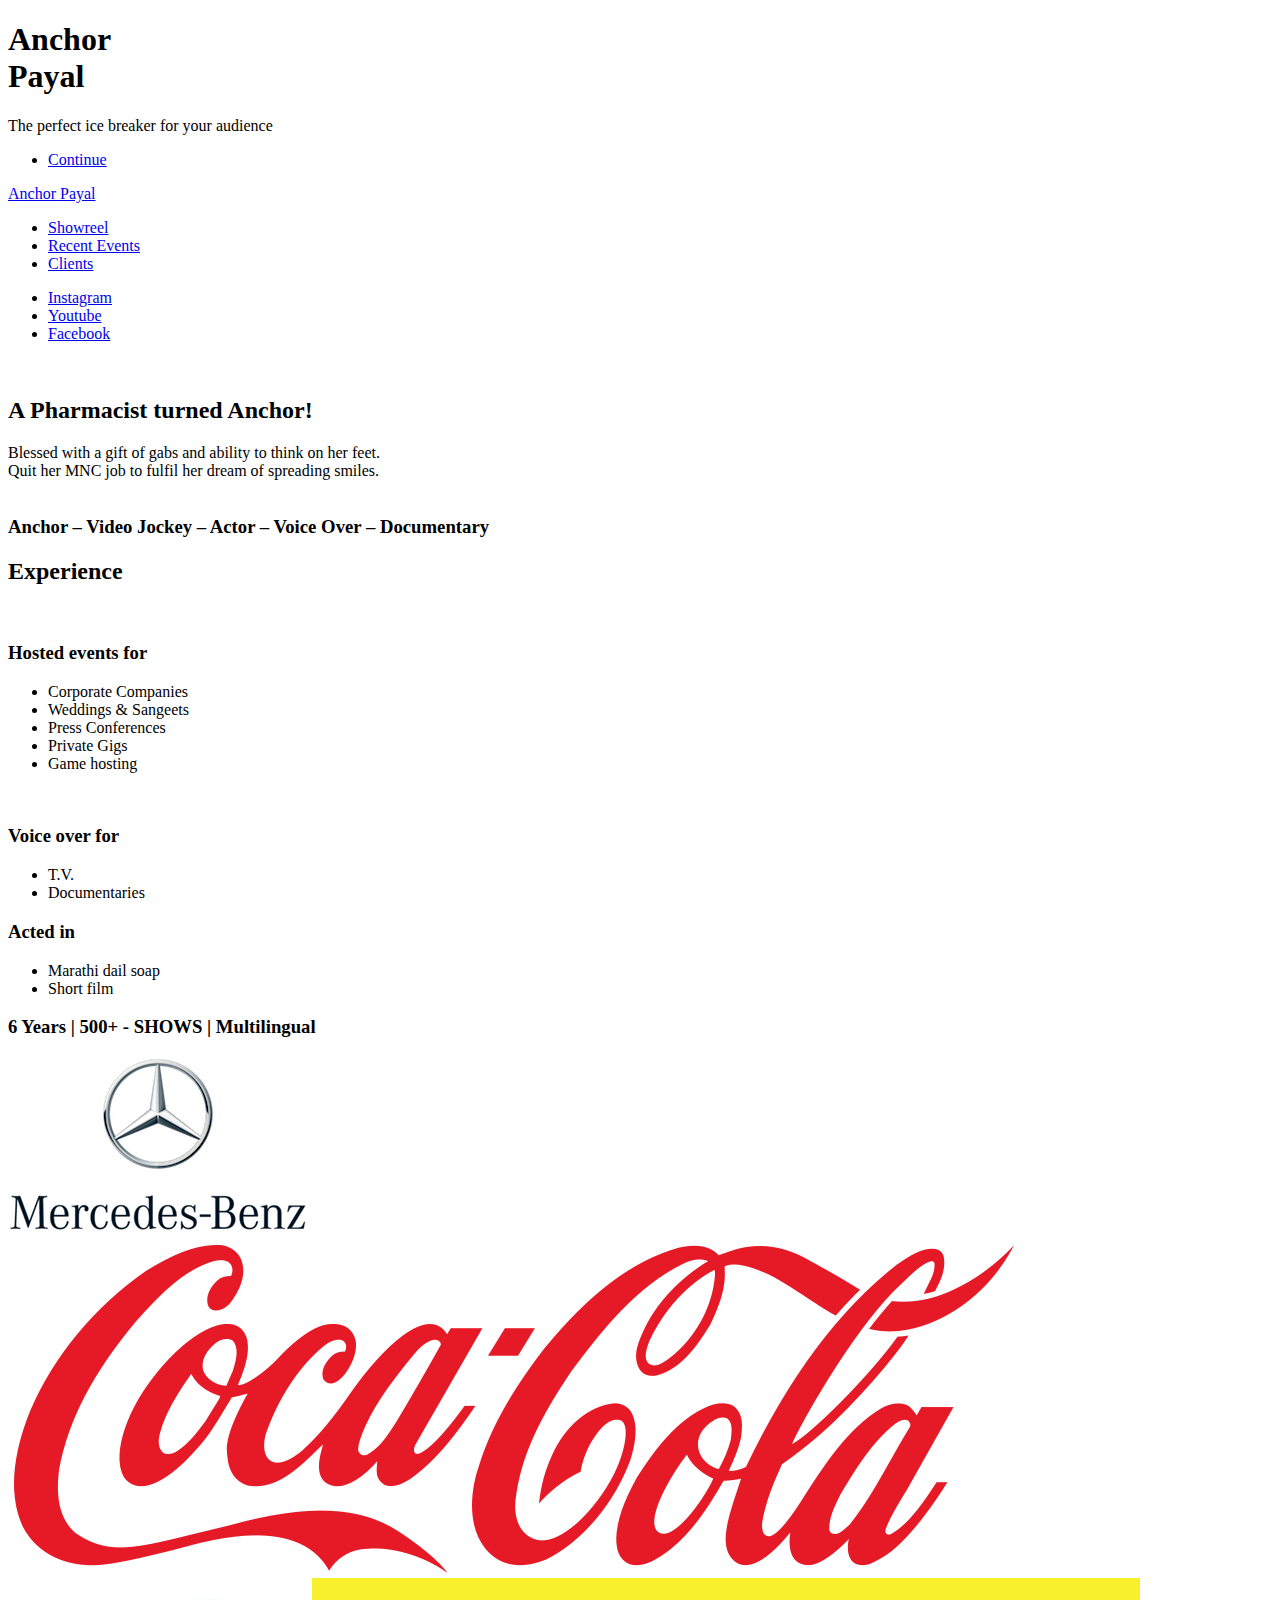
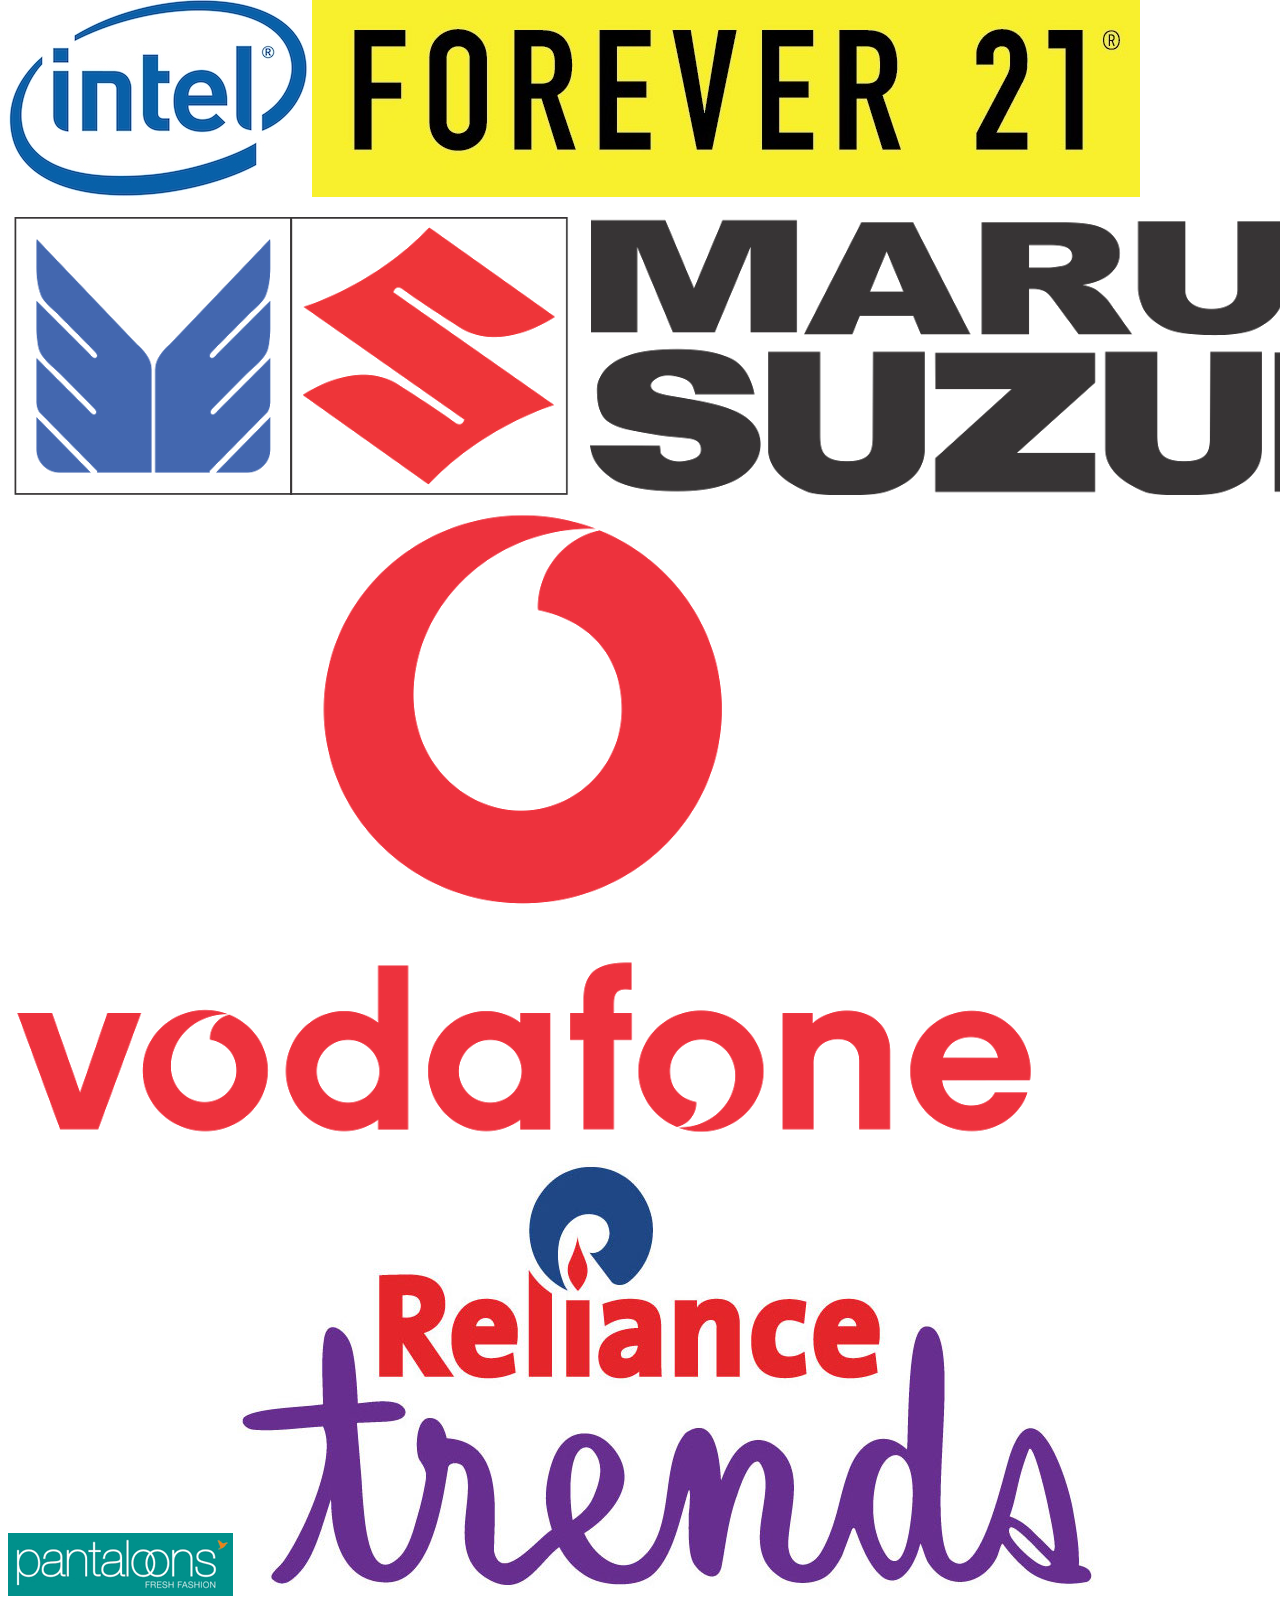
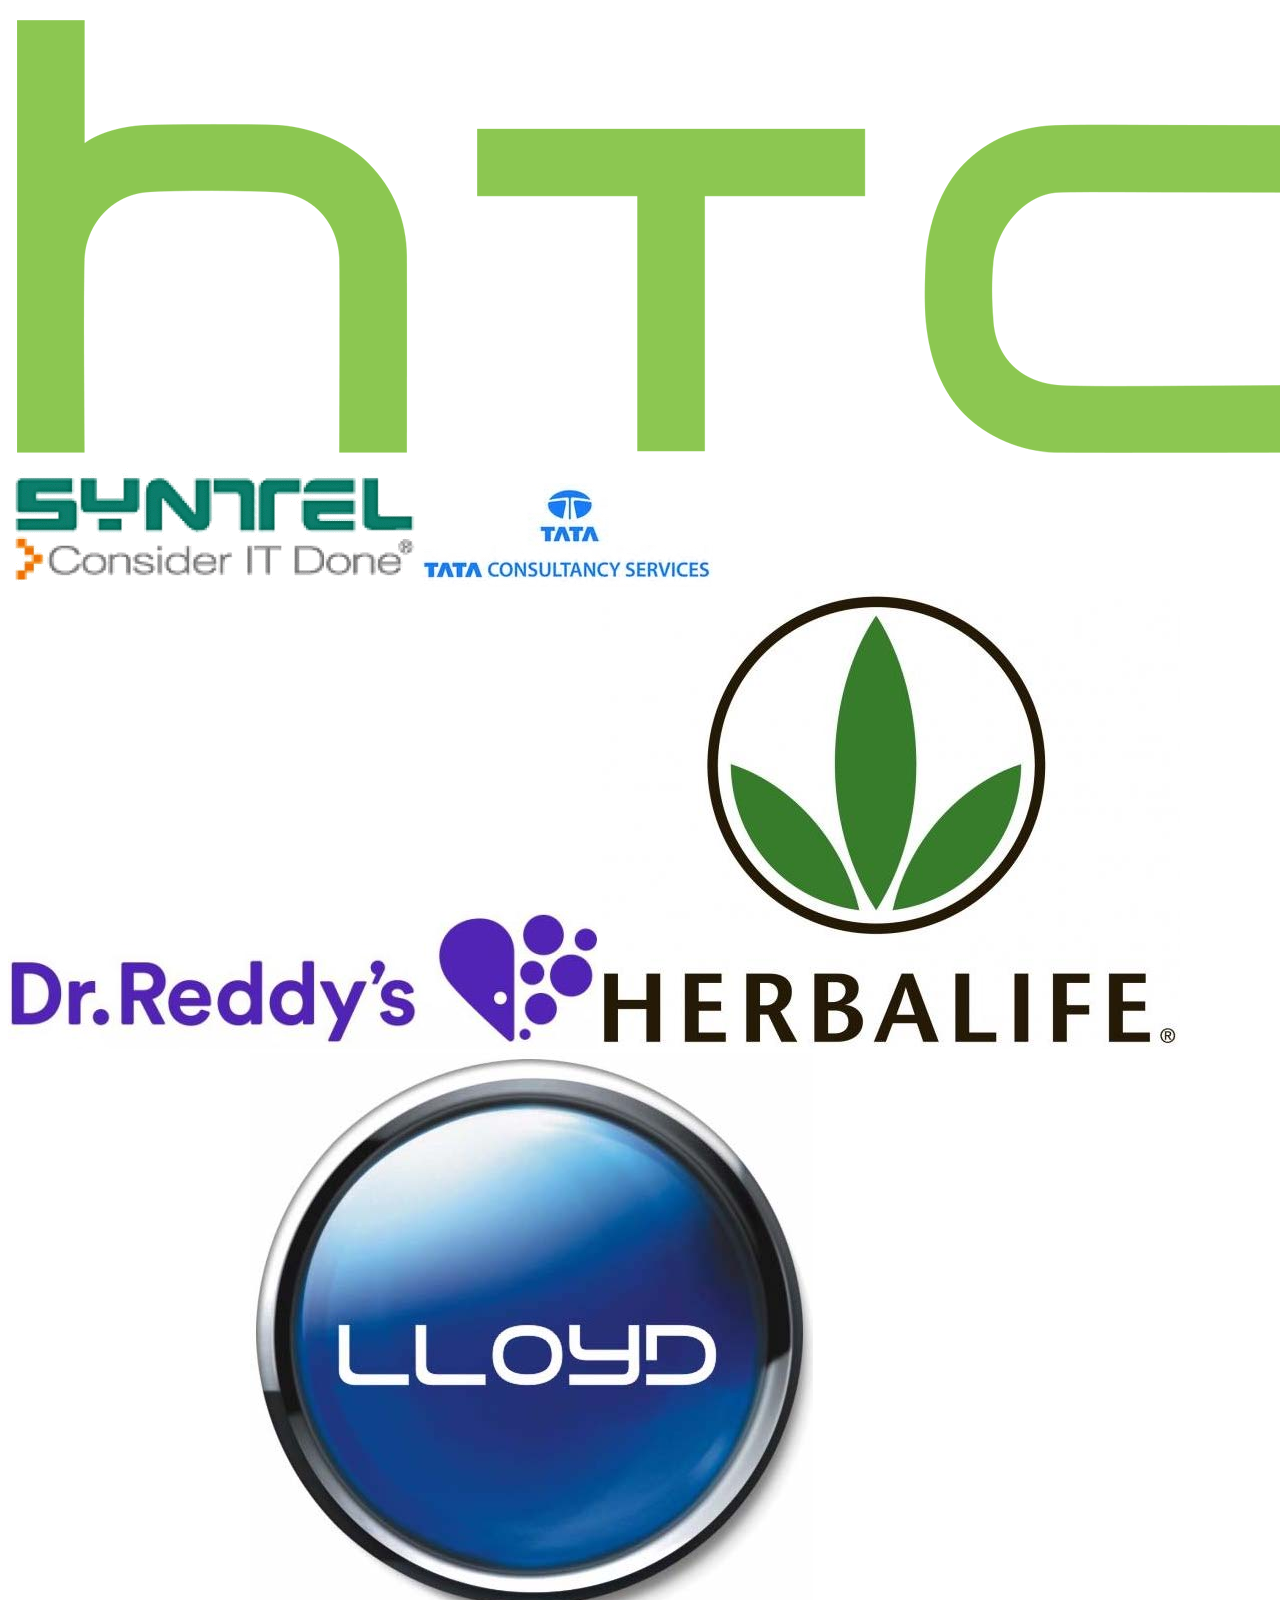
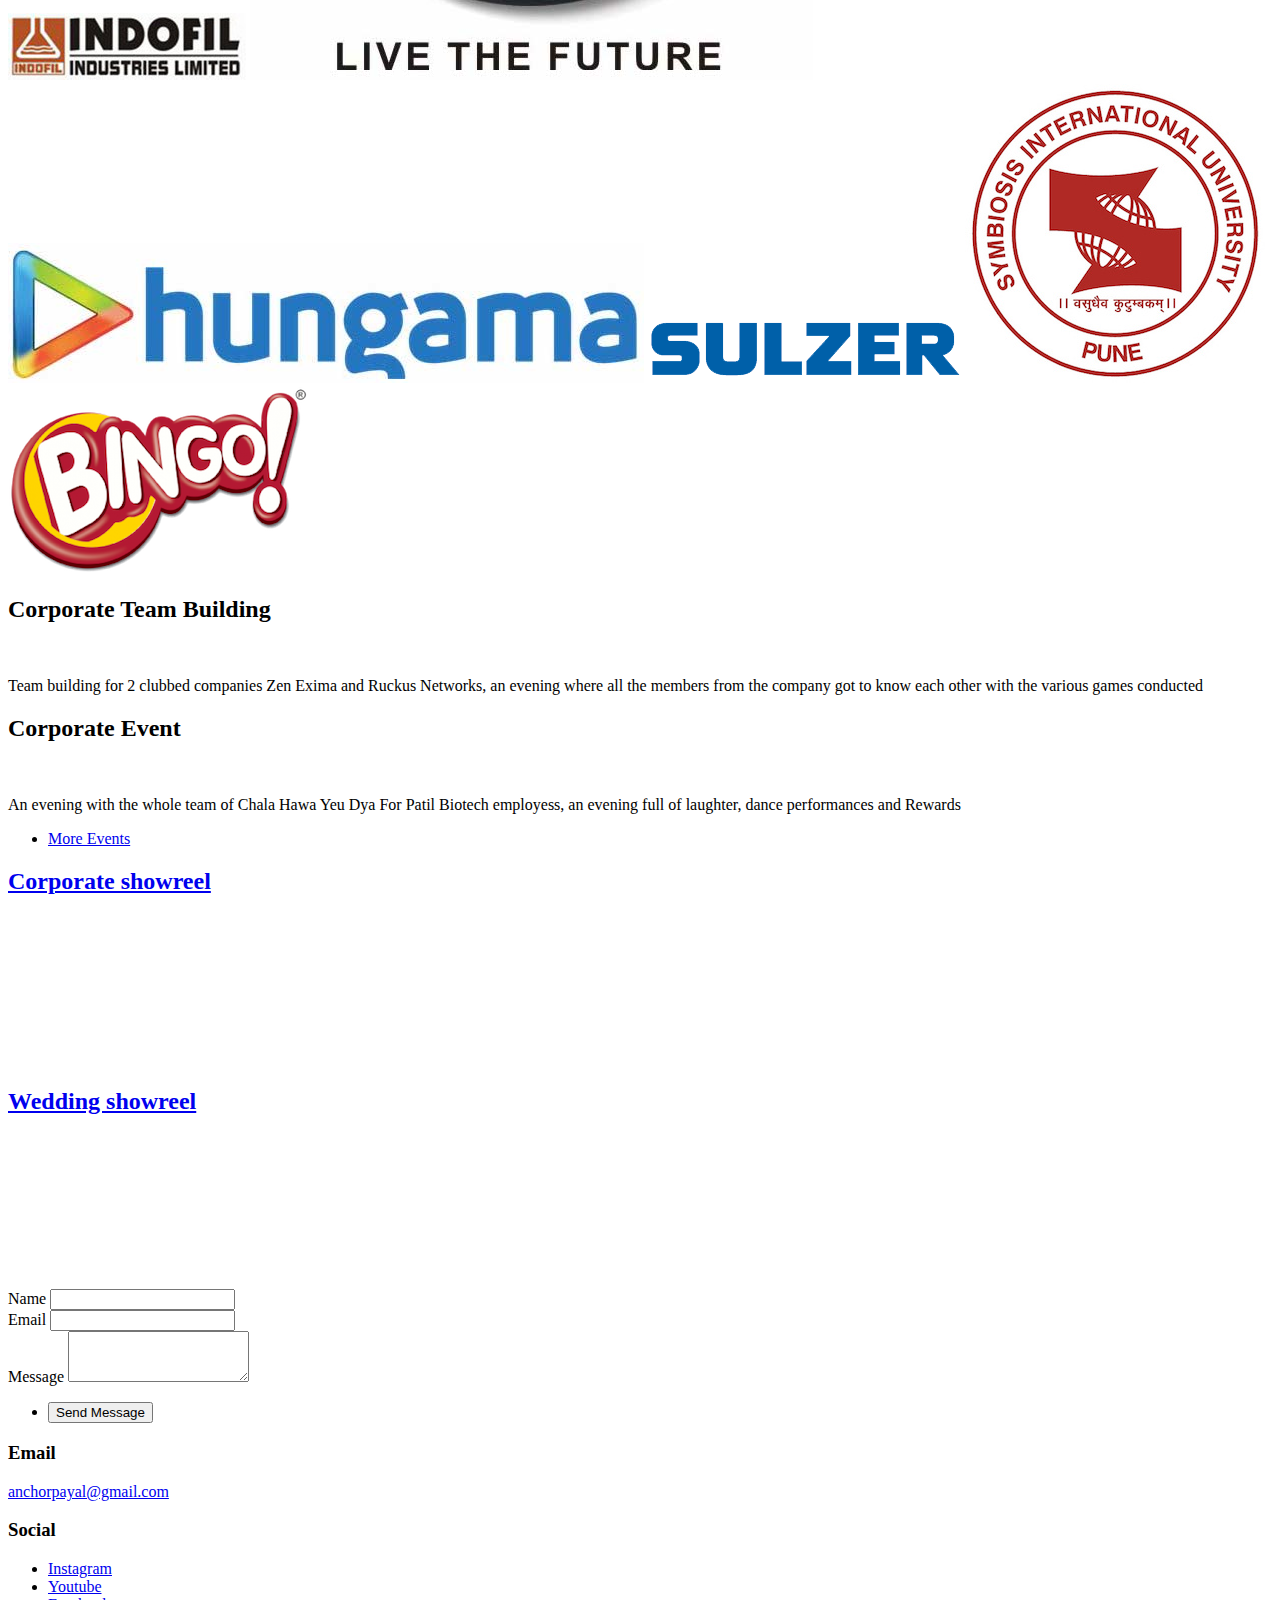
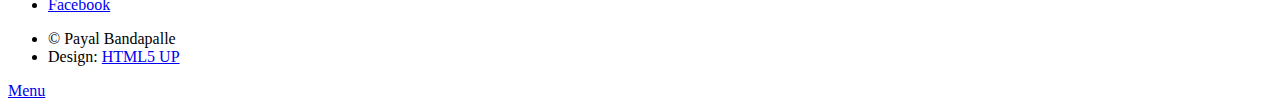
==== index.html @ dfdf03ac "Fix broken image links" ====
<!DOCTYPE HTML>
<!--
	Massively by HTML5 UP
	html5up.net | @ajlkn
	Free for personal and commercial use under the CCA 3.0 license (html5up.net/license)
-->
<html>
	<head>
		<title>Anchor Payal</title>
		<meta charset="utf-8" />
		<meta name="viewport" content="width=device-width, initial-scale=1, user-scalable=no" />
		<link rel="stylesheet" href="https://payalb.s3.amazonaws.com/css/main.css" />
                <link rel="stylesheet" href="https://payalb.s3.amazonaws.com/css/magnific-popup.css">
		<noscript><link rel="stylesheet" href="https://payalb.s3.amazonaws.com/css/noscript.css" /></noscript>
	</head>
	<body class="is-loading">

		<!-- Wrapper -->
			<div id="wrapper" class="fade-in">

				<!-- Intro -->
					<div id="intro">
						<h1>Anchor <br />
						Payal</h1>
						<p>The perfect ice breaker for your audience</p>
						<ul class="actions">
							<li><a href="#header" class="button icon solo fa-arrow-down scrolly">Continue</a></li>
						</ul>
					</div>

				<!-- Header -->
					<header id="header">
						<a href="index.html" class="logo">Anchor Payal</a>
					</header>

				<!-- Nav -->
					<nav id="nav">
						<ul class="links">
                                                  <li><a href="#showreel">Showreel</a></li>
                                                  <li><a href="#events">Recent Events</a></li>
						  <li><a href="#clients">Clients</a></li>
						</ul>
						<ul class="icons">
						  <li><a href="https://instagram.com/bhataktiladki/" class="icon fa-instagram"><span class="label">Instagram</span></a></li>
						  <li><a href="https://www.youtube.com/channel/UC2Pc_j4mm8SIYP-UEMRx0-g/videos" class="icon fa-youtube"><span class="label">Youtube</span></a></li>
						  <li><a href="https://www.facebook.com/bhataktiladki/" class="icon fa-facebook"><span class="label">Facebook</span></a></li>
						</ul>
					</nav>

				<!-- Main -->
					<div id="main">

						<!-- Featured Post -->
							<article class="post featured">
                                                          <a href="#" class="image left pic1"><img data-src="https://payalb.s3.amazonaws.com/pic01.jpg" src="[data-uri]" alt="" /></a>

							  <header class="major">
							    <h2>A Pharmacist turned Anchor!</h2>
                                                            <p>
                                                              Blessed with a gift of gabs and ability to think on her feet.<br/>
                                                              Quit her MNC job to fulfil her dream of spreading smiles.<br/><br/>
                                                            </p>
                                                            <p><h3>Anchor – Video Jockey – Actor – Voice Over – Documentary</h3></p>

							  </header>

							</article>


							<article class="post featured">
						          <header class="major"><p><h2>Experience</h2></p></header>
							  <header class="major">
                                                            <a href="#" class="image left pic2"><img data-src="https://payalb.s3.amazonaws.com/pic02.jpg" src="[data-uri]" alt="" /></a>
                                                            <p>
                                                              <h3>Hosted events for</h3>
                                                              <ul class="divided">
                                                                <li>Corporate Companies</li>
                                                                <li>Weddings & Sangeets</li>
                                                                <li>Press Conferences</li>
                                                                <li>Private Gigs</li>
                                                                <li>Game hosting</li>
                                                              </ul>
                                                            </p>
							  </header>
                                                          <div style="clear:both"></div>

                                                          <header class="major">
                                                            <a href="#" class="image left pic2"><img data-src="https://payalb.s3.amazonaws.com/pic03.jpg" src="[data-uri]" alt="" /></a>
                                                            <p>
                                                              <h3>Voice over for</h3>
                                                              <ul class="divided">
                                                                <li>T.V.</li>
                                                                <li>Documentaries</li>
                                                              </ul>
                                                            </p>

                                                            <p>
                                                              <h3>Acted in</h3>
                                                              <ul class="divided">
                                                                <li>Marathi dail soap</li>
                                                                <li>Short film</li>
                                                            </ul>
                                                            </p>
                                                          </header>
							</article>

							<article class="post featured" id="clients">
							  <header class="major">
							    <p><h3>6 Years | 500+ - SHOWS | Multilingual</h3></p>
                                                            <p class="logo-container">
                                                            <a href="#" class="image logo"><img data-src="images/logos/merc.png" src="[data-uri]" alt="" /></a>
                                                            <a href="#" class="image logo"><img data-src="images/logos/coca-cola.png" src="[data-uri]" alt="" /></a>
                                                            <a href="#" class="image logo"><img data-src="images/logos/intel.jpg" src="[data-uri]" alt="" /></a>
                                                            <a href="#" class="image logo"><img data-src="images/logos/forever_21.jpg" src="[data-uri]" alt="" /></a>
                                                            <a href="#" class="image logo"><img data-src="images/logos/maruti-suzuki.png" src="[data-uri]" alt="" /></a>
                                                            <a href="#" class="image logo"><img data-src="images/logos/vodafone.png" src="[data-uri]" alt="" /></a>
                                                            <a href="#" class="image logo"><img data-src="images/logos/pantaloons.gif" src="[data-uri]" alt="" /></a>
                                                            <a href="#" class="image logo"><img data-src="images/logos/reliance_trends.jpg" src="[data-uri]" alt="" /></a>
                                                            <a href="#" class="image logo"><img data-src="images/logos/htc.png" src="[data-uri]" alt="" /></a>
                                                            <a href="#" class="image logo"><img data-src="images/logos/syntel.gif" src="[data-uri]" alt="" /></a>
                                                            <a href="#" class="image logo"><img data-src="images/logos/tcs.jpg" src="[data-uri]" alt="" /></a>
                                                            <a href="#" class="image logo"><img data-src="images/logos/dr_reddys.jpg" src="[data-uri]" alt="" /></a>
                                                            <a href="#" class="image logo"><img data-src="images/logos/herbalife.jpg" src="[data-uri]" alt="" /></a>
                                                            <a href="#" class="image logo"><img data-src="images/logos/indofil.jpg" src="[data-uri]" alt="" /></a>
                                                            <a href="#" class="image logo"><img data-src="images/logos/llyod.jpg" src="[data-uri]" alt="" /></a>
                                                            <a href="#" class="image logo"><img data-src="images/logos/hungama.jpg" src="[data-uri]" alt="" /></a>
                                                            <a href="#" class="image logo"><img data-src="images/logos/sulzer.png" src="[data-uri]" alt="" /></a>
                                                            <a href="#" class="image logo"><img data-src="images/logos/symbiosis_pune.jpg" src="[data-uri]" alt="" /></a>
                                                            <a href="#" class="image logo"><img data-src="images/logos/bingo.png" src="[data-uri]" alt="" /></a>
                                                            </p>
                                                          </header>
							</article>

                                                        <section class="posts" id="events">
                                                          <article>
							    <header>
							      <h2>Corporate Team Building</h2>
							    </header>
							    <a href="#" id="udaipur" class="image fit"><img src="https://payalb.s3.amazonaws.com/gallery/udaipur/01.jpg" alt=""></a>
							    <p>Team building for 2 clubbed companies Zen Exima and Ruckus Networks, an evening where all the members from the company got to know each other with the various games conducted</p>
							  </article>

                                                          <article>
							    <header>
							      <h2>Corporate Event</h2>
							    </header>
							    <a href="#" id="dy_patil" class="image fit"><img src="https://payalb.s3.amazonaws.com/gallery/dy_patil/01.jpg" alt=""></a>
							    <p>An evening with the whole team of Chala Hawa Yeu Dya For Patil Biotech employess, an evening full of laughter, dance performances and Rewards</p>
							  </article>
                                                        </section>
                                                        <section class="post featured-button" id="gallery">
                                                          <article>
                                                            <ul class="actions">
							      <li><a href="#header" class="button more-events">More Events</a></li>
						            </ul>
                                                          </article>
                                                        </section>
						<!-- Posts -->
							<section class="posts" id="showreel">
								<article>
									<header>
										<h2><a href="#">Corporate showreel</a></h2>
									</header>
                                                                        <iframe width="100%"  height="80%" data-src="https://www.youtube.com/embed/oZdFrwF163Q?rel=0" class="video" frameborder="0" allow="autoplay; encrypted-media" allowfullscreen></iframe>
								</article>
								<article>
									<header>
										<h2><a href="#">Wedding showreel</a></h2>
									</header>
                                                                        <iframe width="100%"  height="80%" data-src="https://www.youtube.com/embed/wHCQioz2fH4?rel=0" frameborder="0" class="video" allow="autoplay; encrypted-media" allowfullscreen></iframe>
								</article>
							</section>

					</div>

				<!-- Footer -->
					<footer id="footer">
						<section>
							<form method="post" action="#">
								<div class="field">
									<label for="name">Name</label>
									<input type="text" name="name" id="name" />
								</div>
								<div class="field">
									<label for="email">Email</label>
									<input type="text" name="email" id="email" />
								</div>
								<div class="field">
									<label for="message">Message</label>
									<textarea name="message" id="message" rows="3"></textarea>
								</div>
								<ul class="actions">
									<li><input type="submit" value="Send Message" /></li>
								</ul>
							</form>
						</section>
						<section class="split contact">
							<section>
								<h3>Email</h3>
								<p><a href="#">anchorpayal@gmail.com</a></p>
							</section>
							<section>
								<h3>Social</h3>
								<ul class="icons alt">
						                  <li><a href="https://instagram.com/bhataktiladki/" class="alt icon fa-instagram"><span class="label">Instagram</span></a></li>
						                  <li><a href="https://www.youtube.com/channel/UC2Pc_j4mm8SIYP-UEMRx0-g/videos" class="alt icon fa-youtube"><span class="label">Youtube</span></a></li>
						                  <li><a href="https://www.facebook.com/bhataktiladki/" class="alt icon fa-facebook"><span class="label">Facebook</span></a></li>


								</ul>
							</section>
						</section>
					</footer>

				<!-- Copyright -->
					<div id="copyright">
					  <ul><li>&copy; Payal Bandapalle</li><li>Design: <a href="https://html5up.net">HTML5 UP</a></li></ul>
					</div>

			</div>

		<!-- Scripts -->
			<script src="assets/js/final.js"></script>

	</body>
</html>
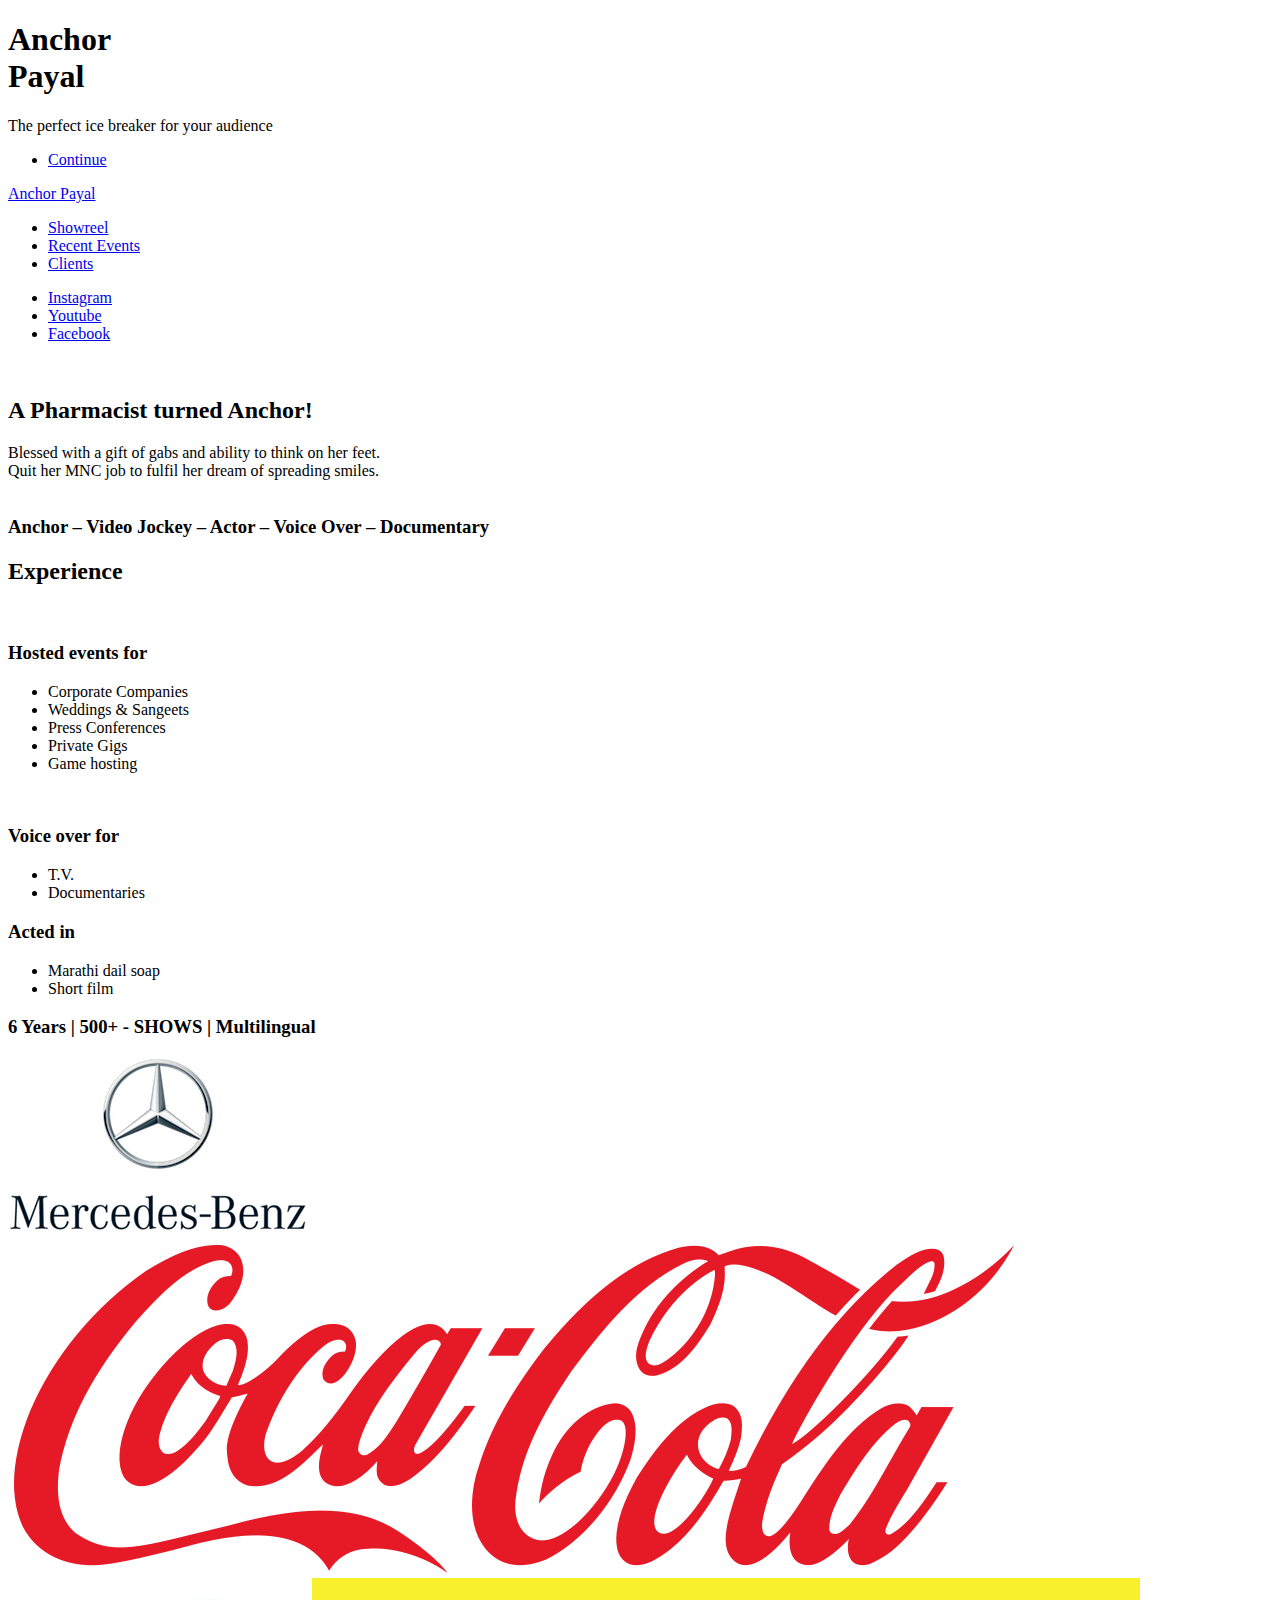
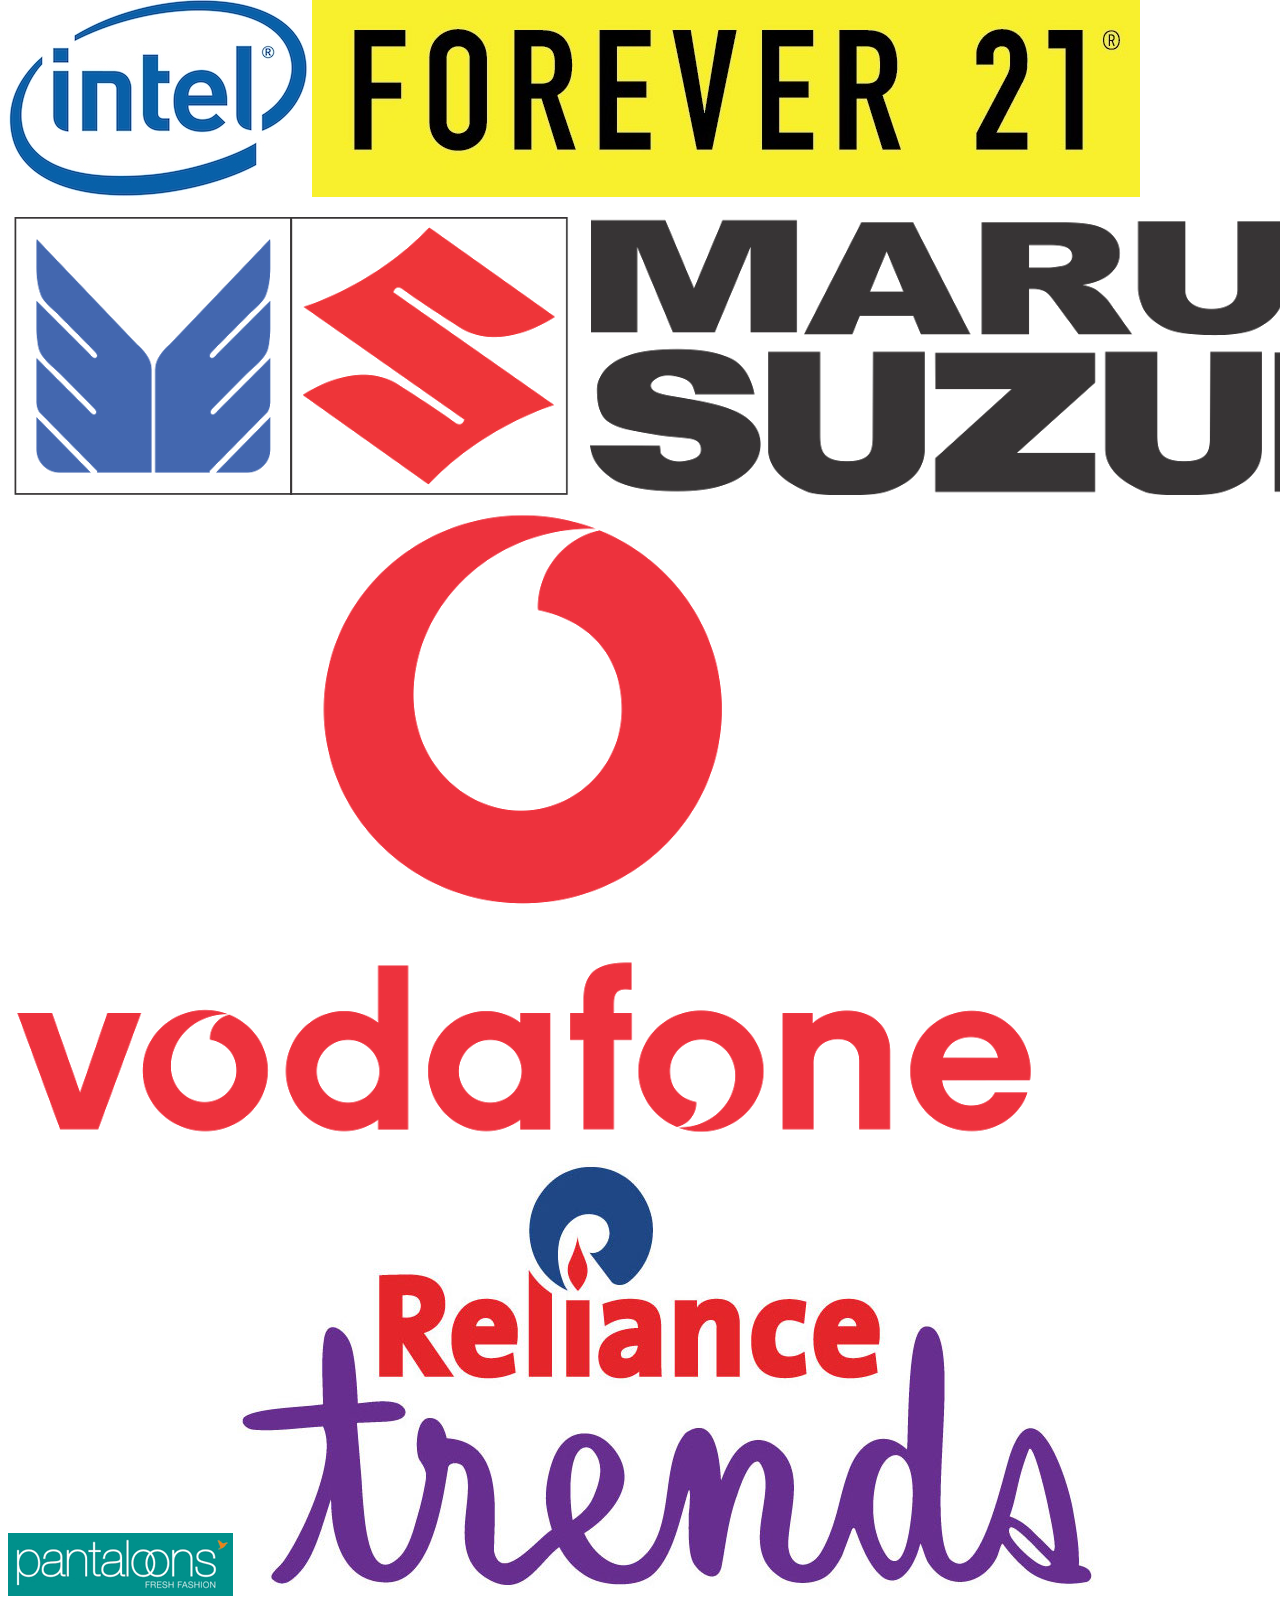
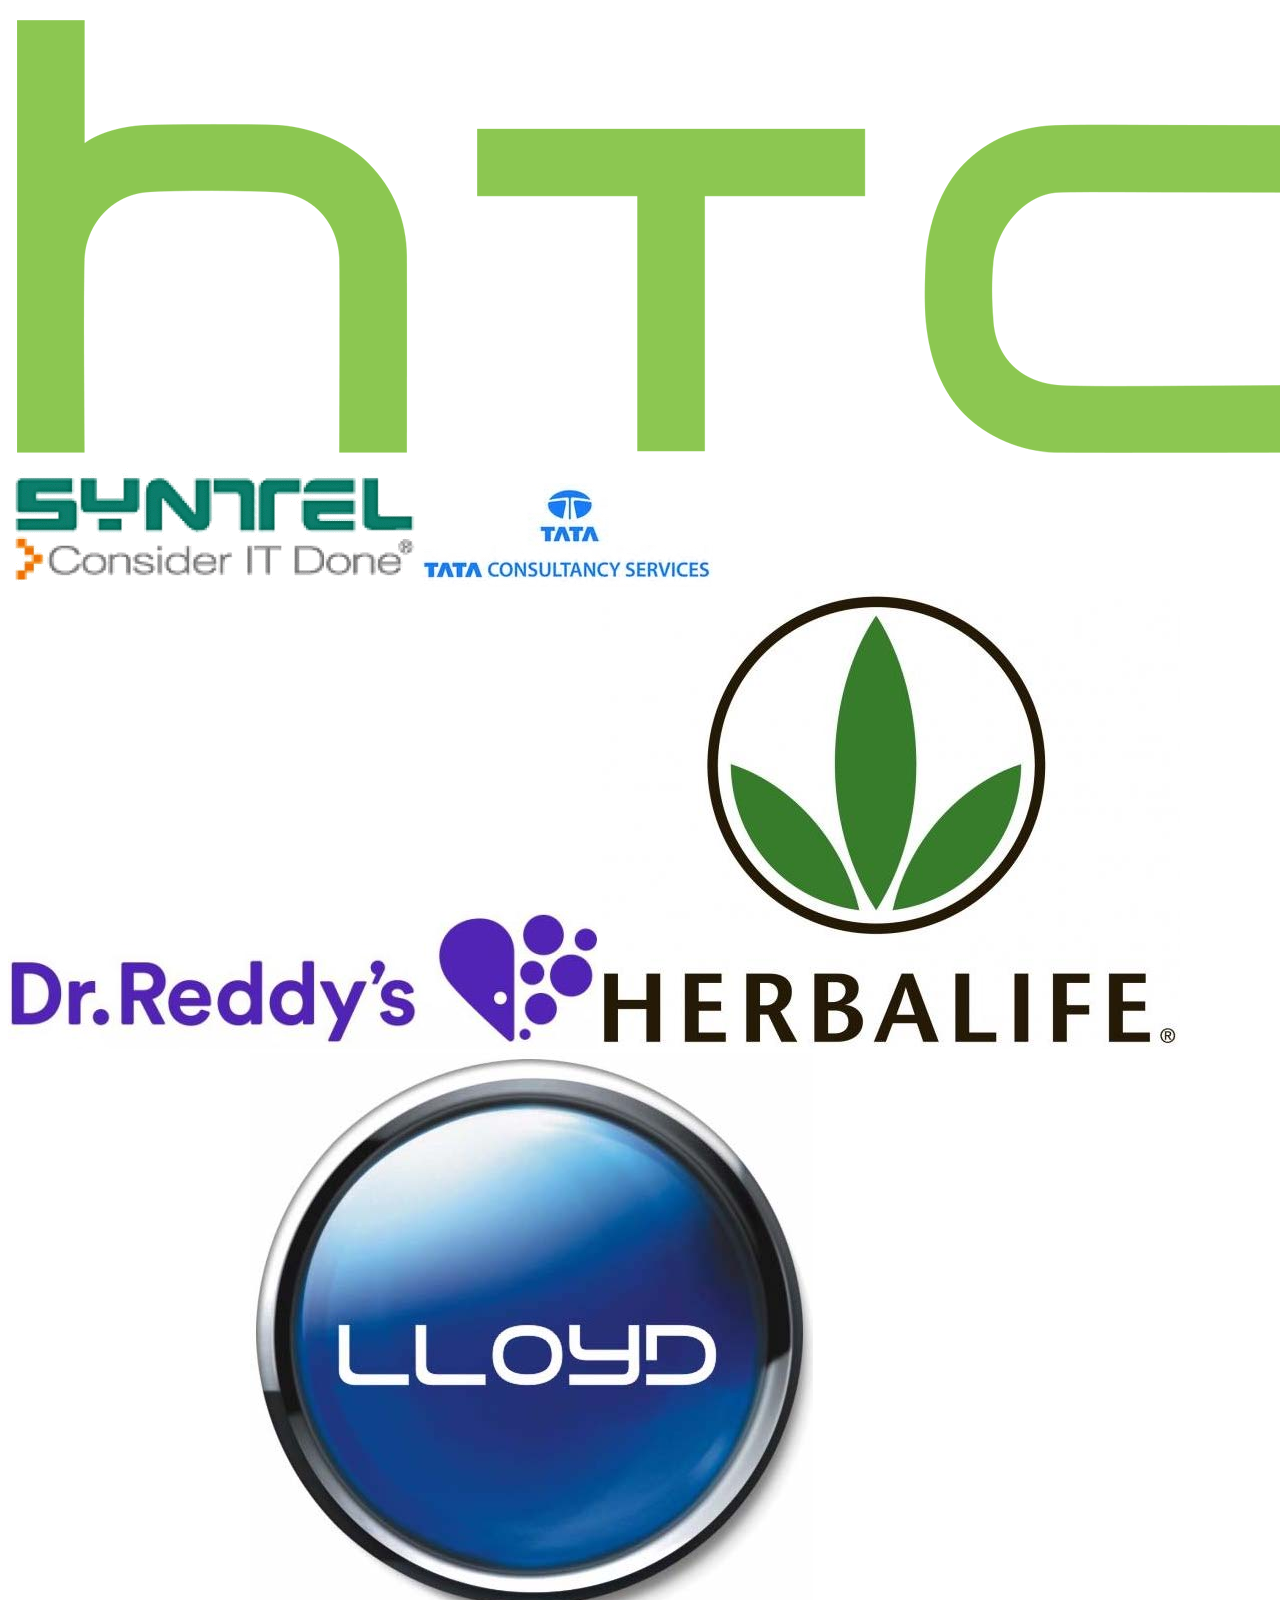
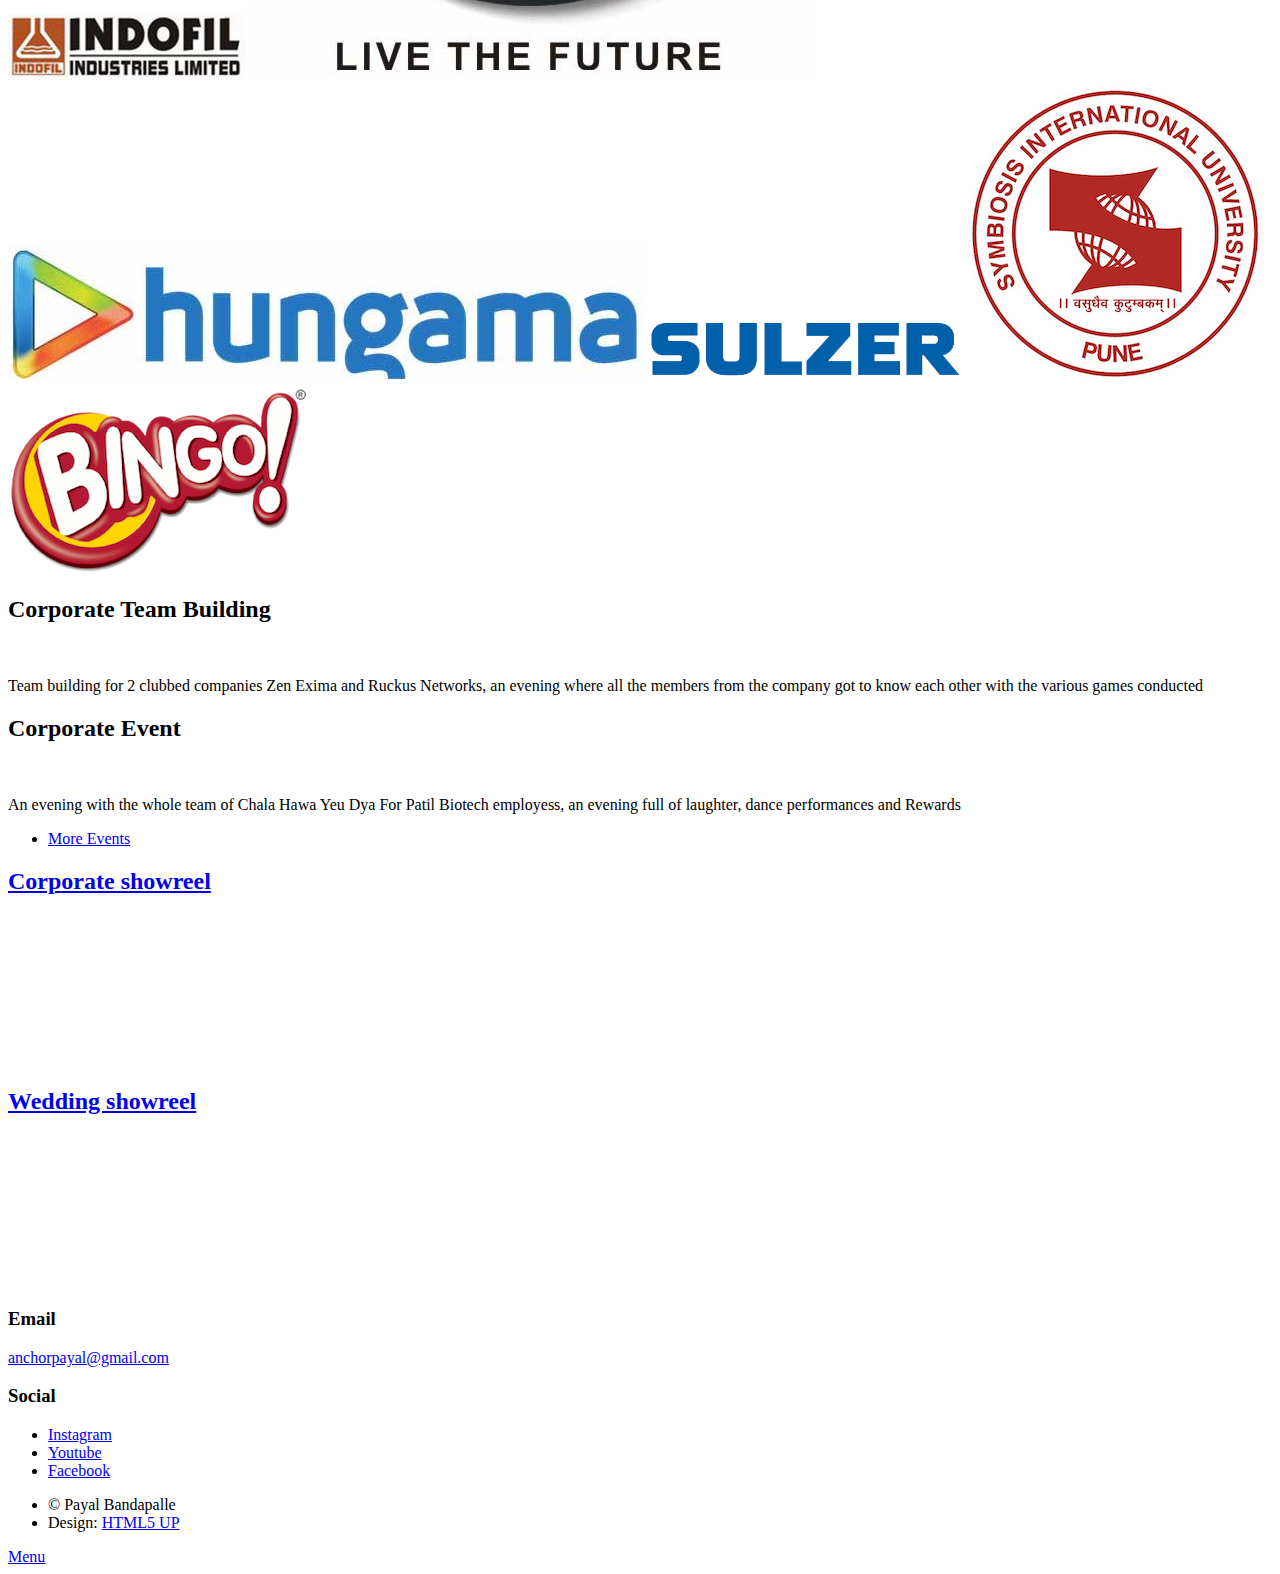
==== commit e072d0e6: "Remove contact form" ====
--- a/index.html
+++ b/index.html
@@ -175,25 +175,6 @@
 
 				<!-- Footer -->
 					<footer id="footer">
-						<section>
-							<form method="post" action="#">
-								<div class="field">
-									<label for="name">Name</label>
-									<input type="text" name="name" id="name" />
-								</div>
-								<div class="field">
-									<label for="email">Email</label>
-									<input type="text" name="email" id="email" />
-								</div>
-								<div class="field">
-									<label for="message">Message</label>
-									<textarea name="message" id="message" rows="3"></textarea>
-								</div>
-								<ul class="actions">
-									<li><input type="submit" value="Send Message" /></li>
-								</ul>
-							</form>
-						</section>
 						<section class="split contact">
 							<section>
 								<h3>Email</h3>
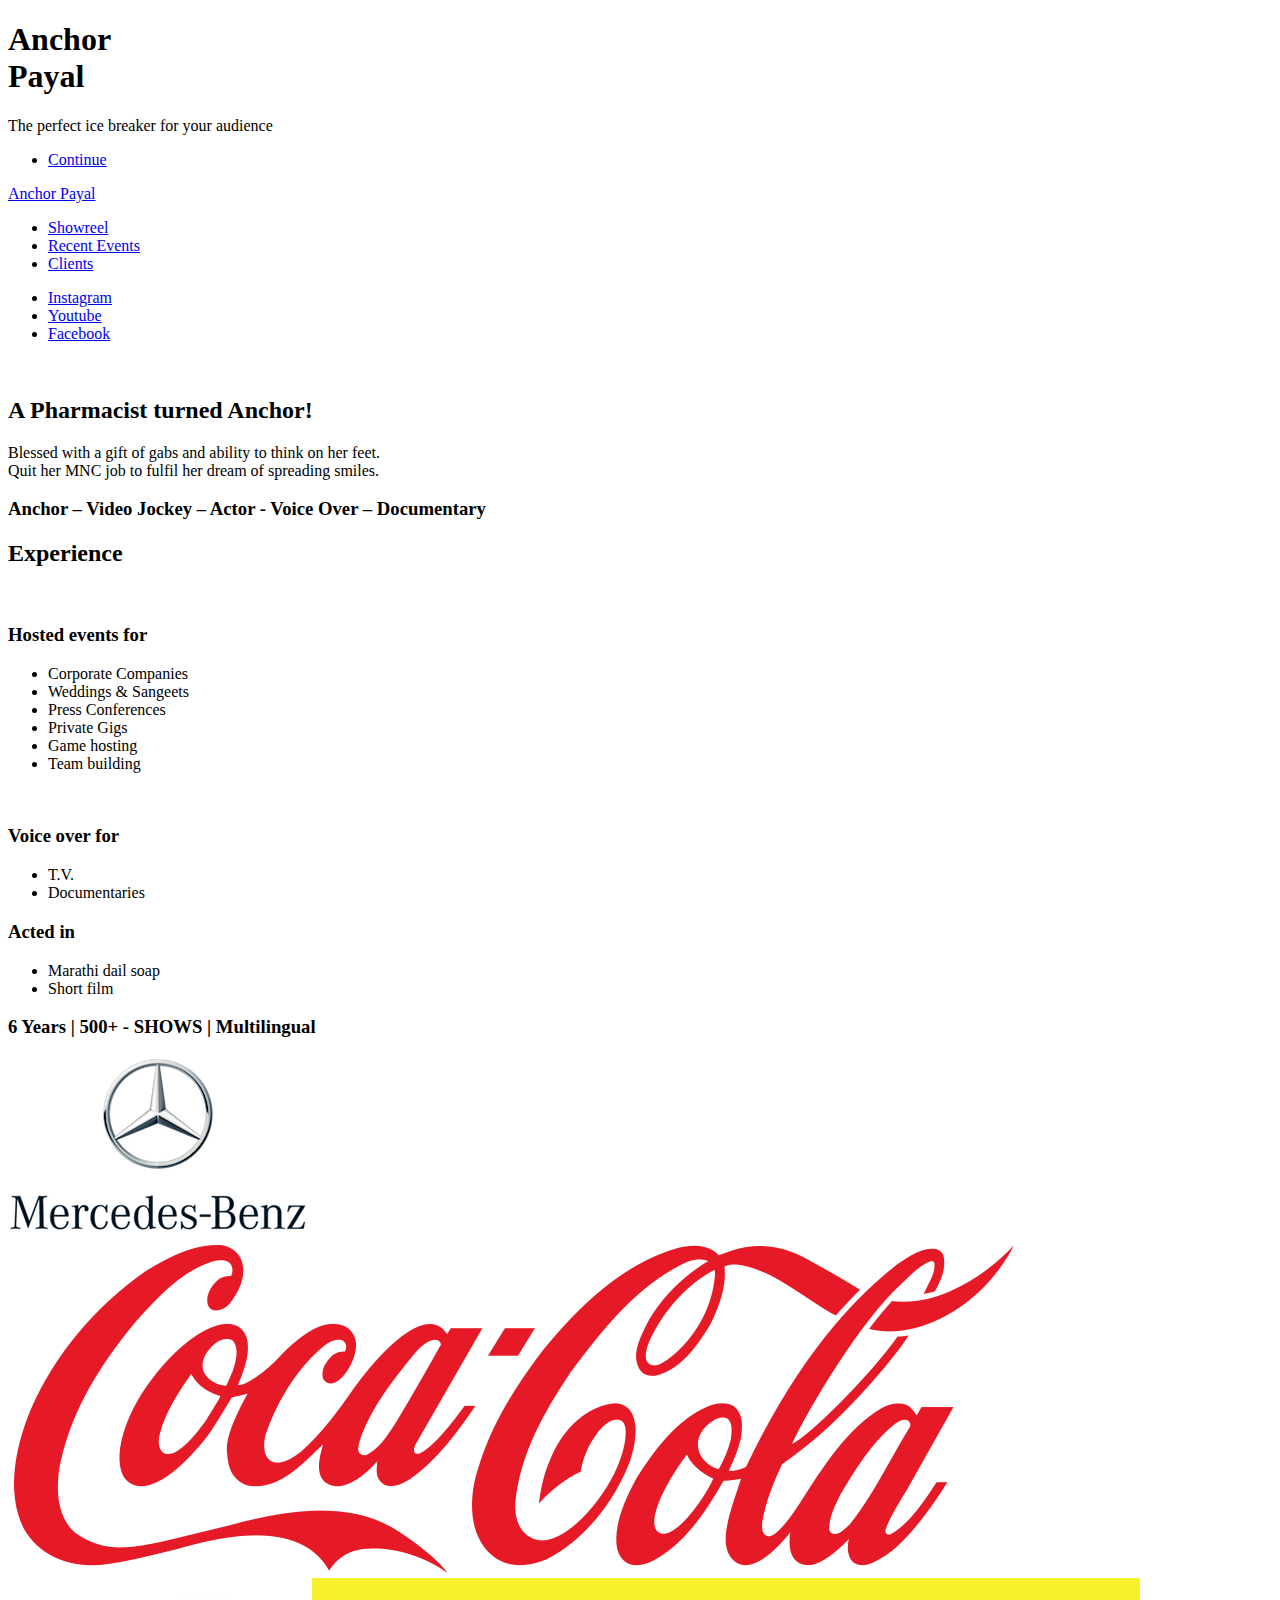
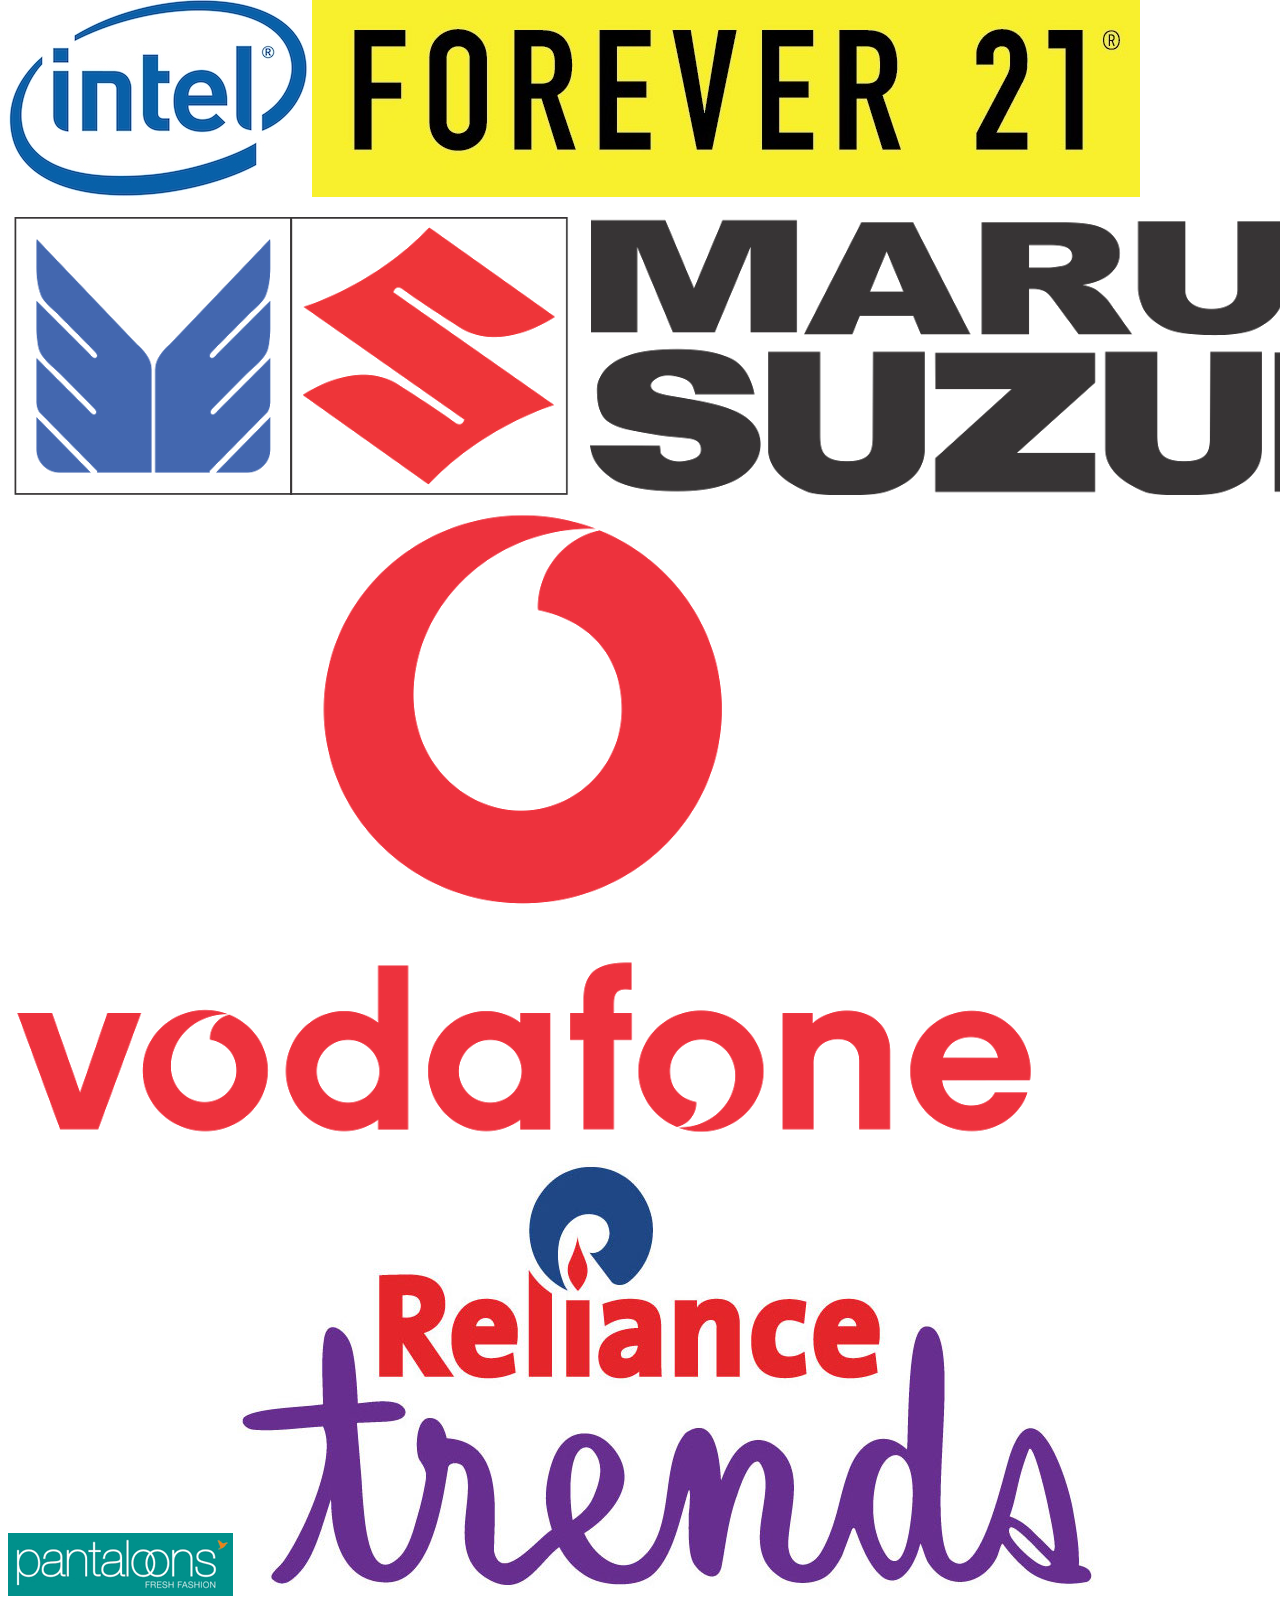
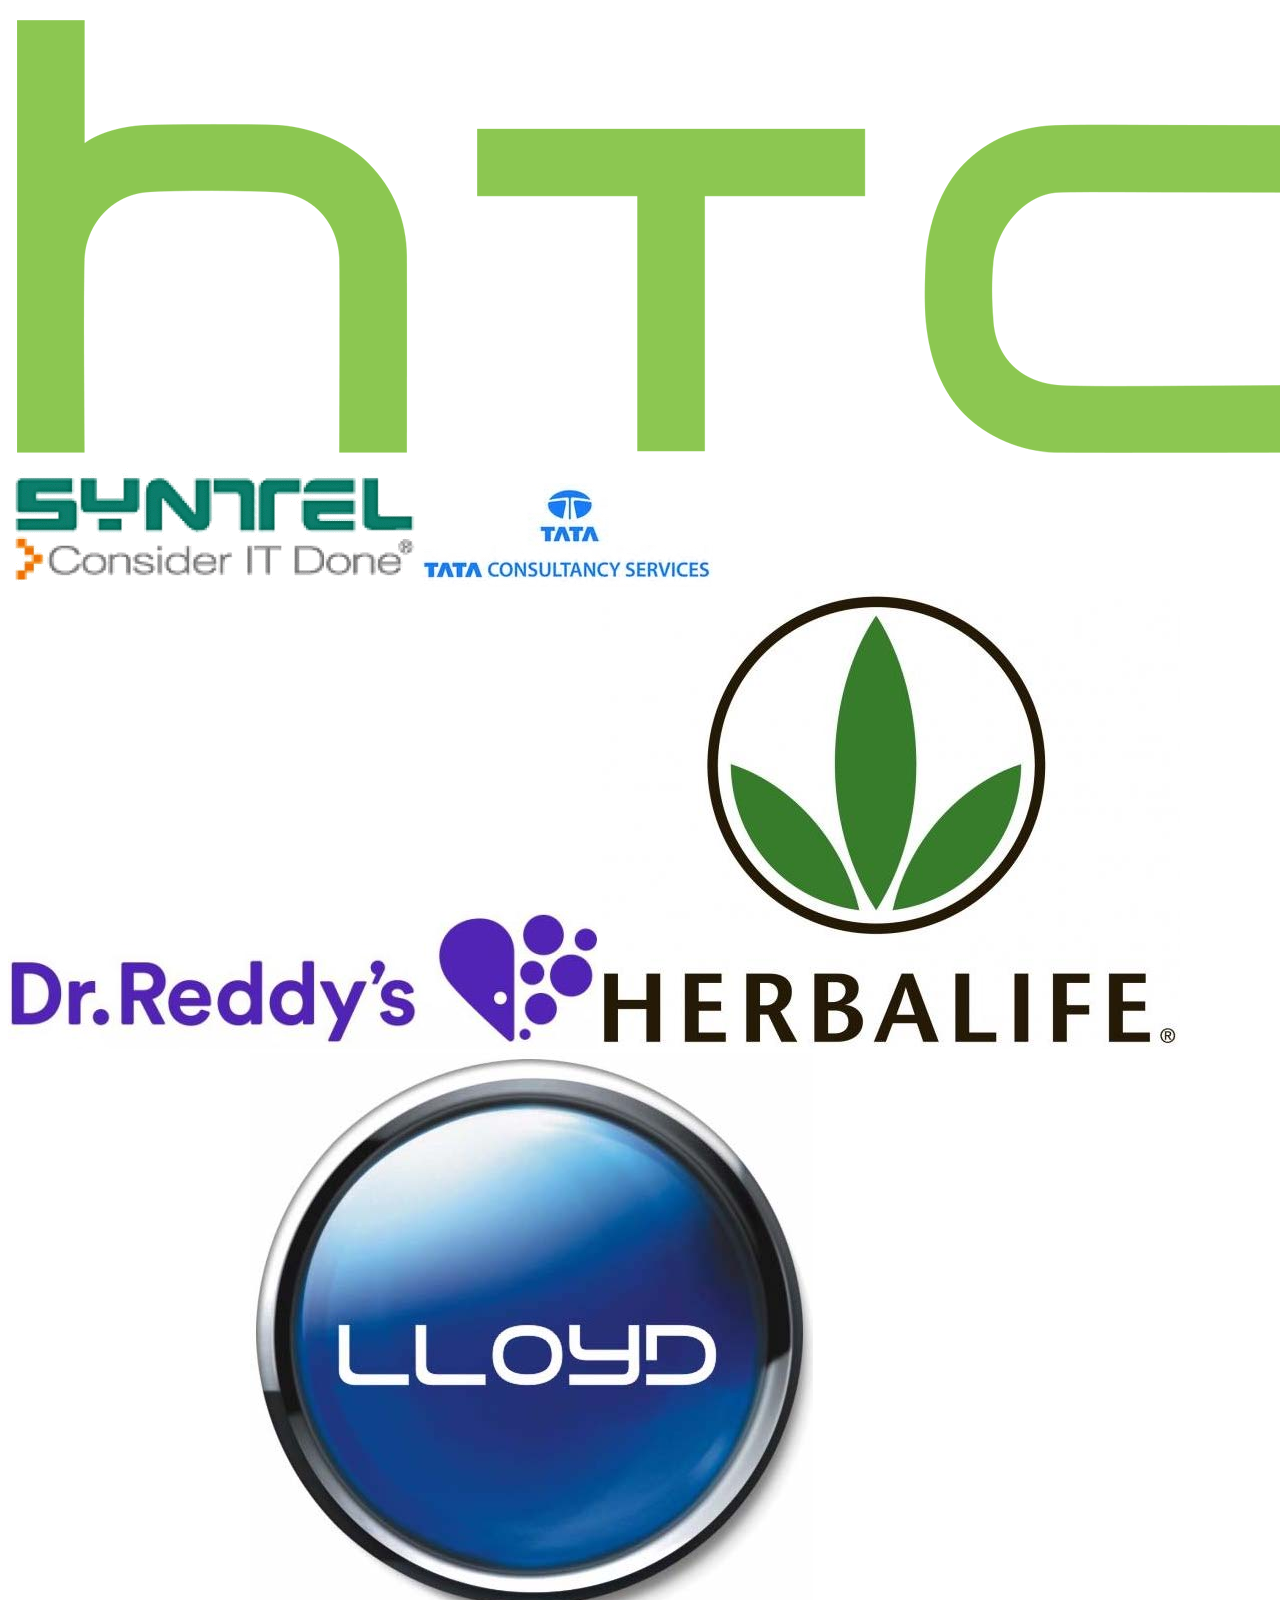
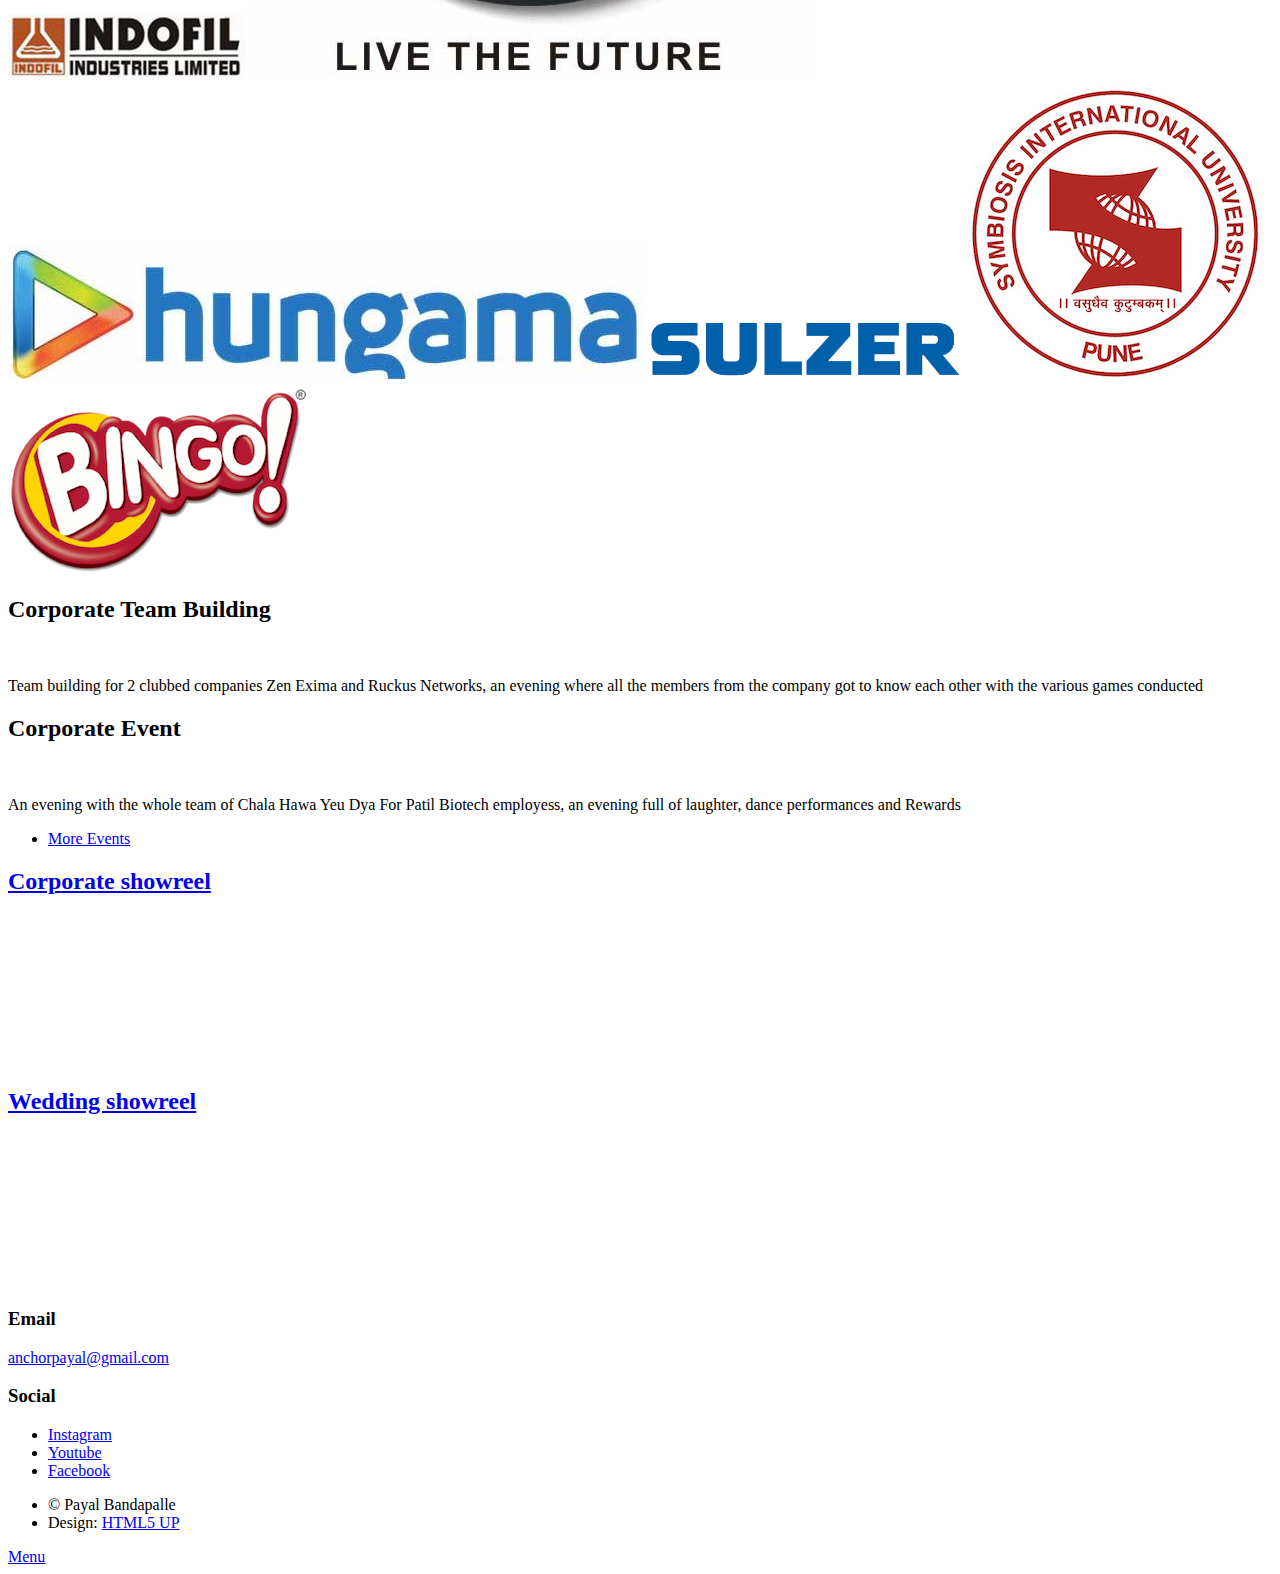
==== commit e9034d86: "Minor formatting changes" ====
--- a/index.html
+++ b/index.html
@@ -58,9 +58,9 @@
 							    <h2>A Pharmacist turned Anchor!</h2>
                                                             <p>
                                                               Blessed with a gift of gabs and ability to think on her feet.<br/>
-                                                              Quit her MNC job to fulfil her dream of spreading smiles.<br/><br/>
-                                                            </p>
-                                                            <p><h3>Anchor – Video Jockey – Actor – Voice Over – Documentary</h3></p>
+                                                              Quit her MNC job to fulfil her dream of spreading smiles.<br/>
+                                                            </p>
+                                                            <p><h3>Anchor – Video Jockey – Actor - Voice Over – Documentary</h3></p>
 
 							  </header>
 
@@ -79,6 +79,7 @@
                                                                 <li>Press Conferences</li>
                                                                 <li>Private Gigs</li>
                                                                 <li>Game hosting</li>
+                                                                <li>Team building</li>
                                                               </ul>
                                                             </p>
 							  </header>
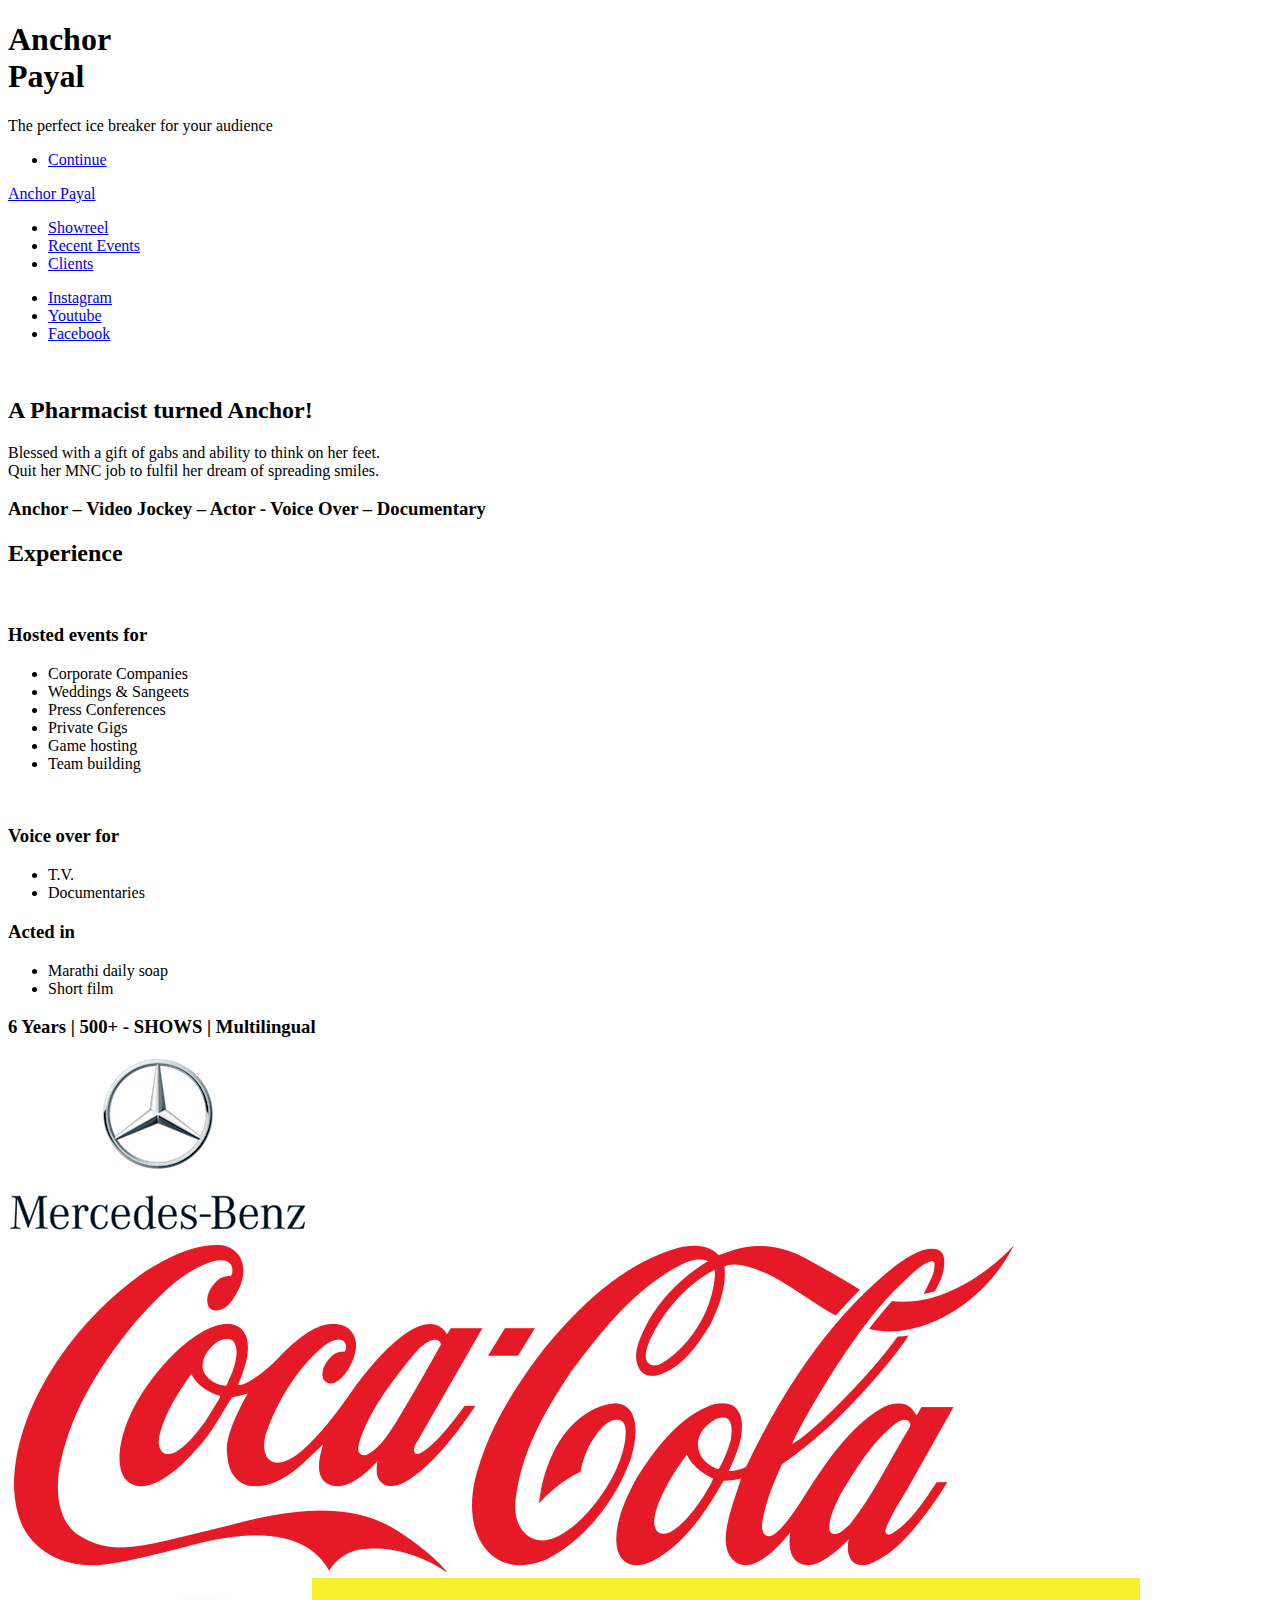
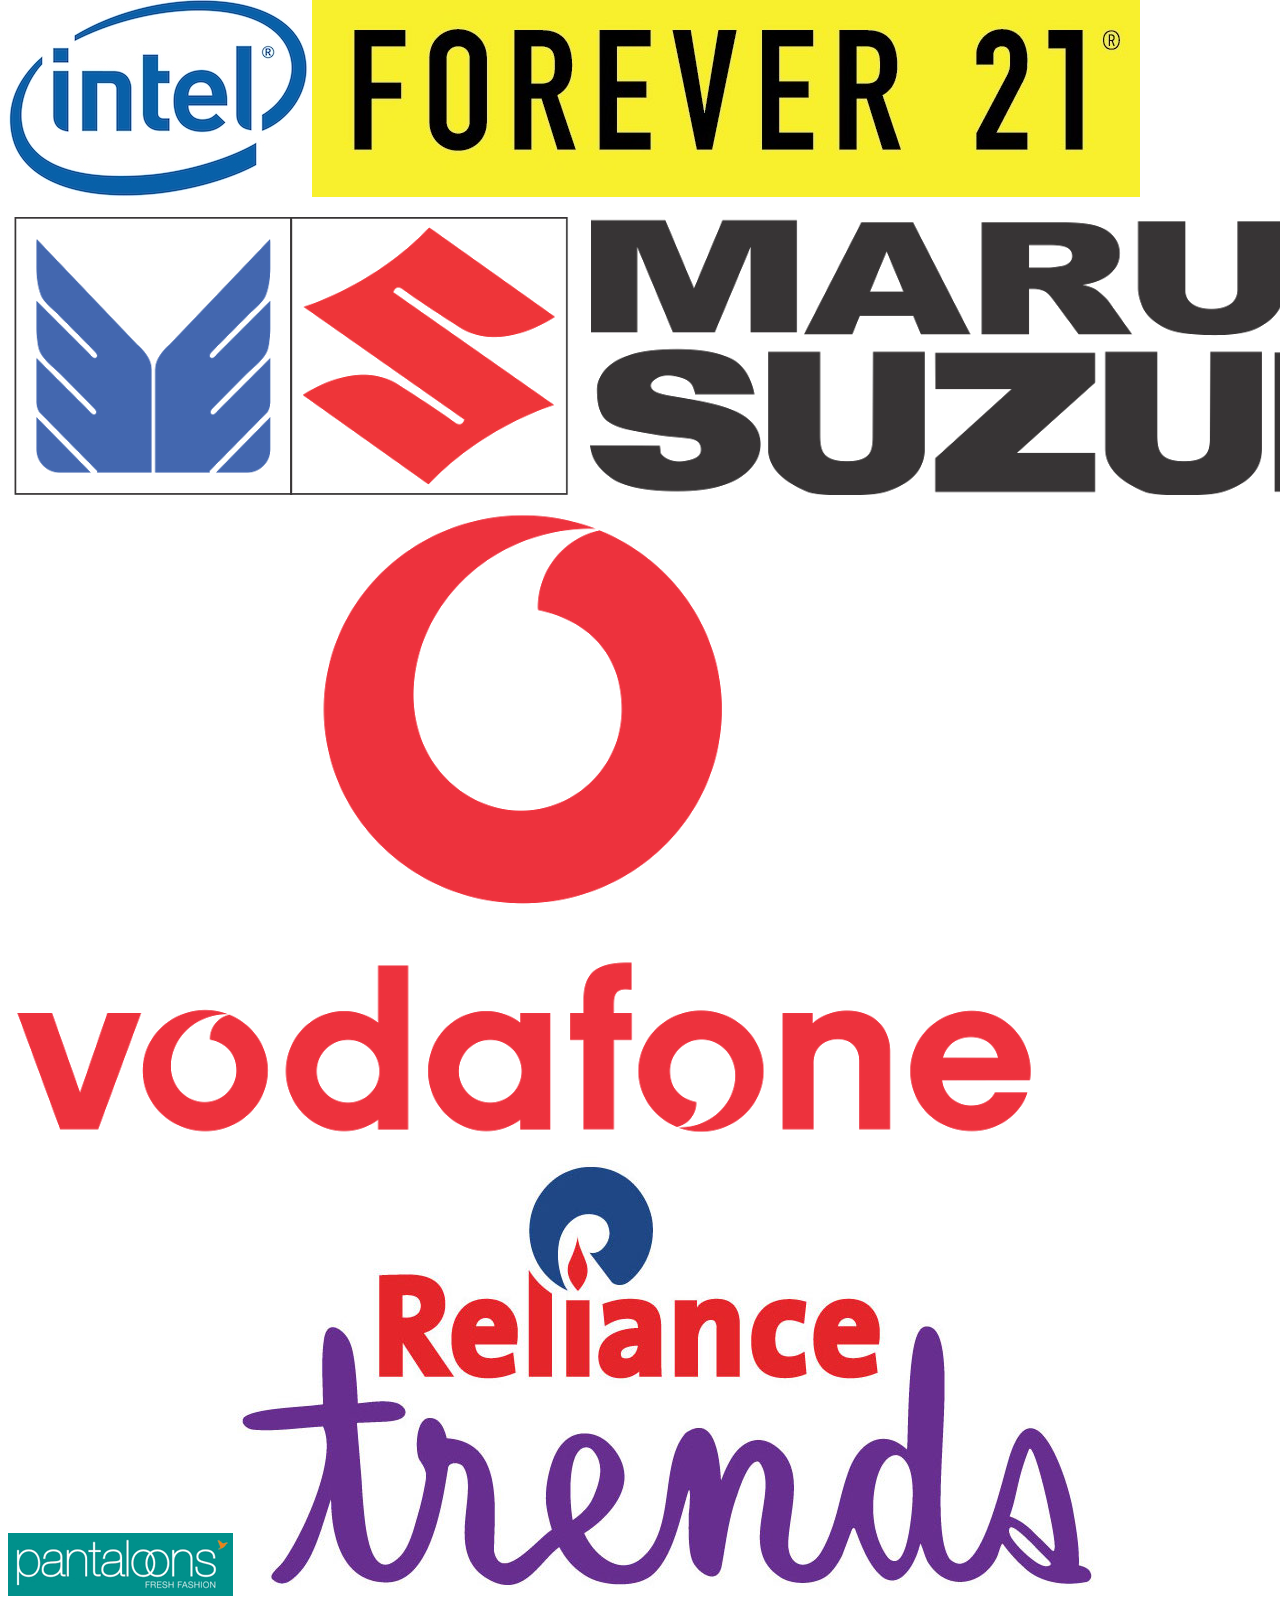
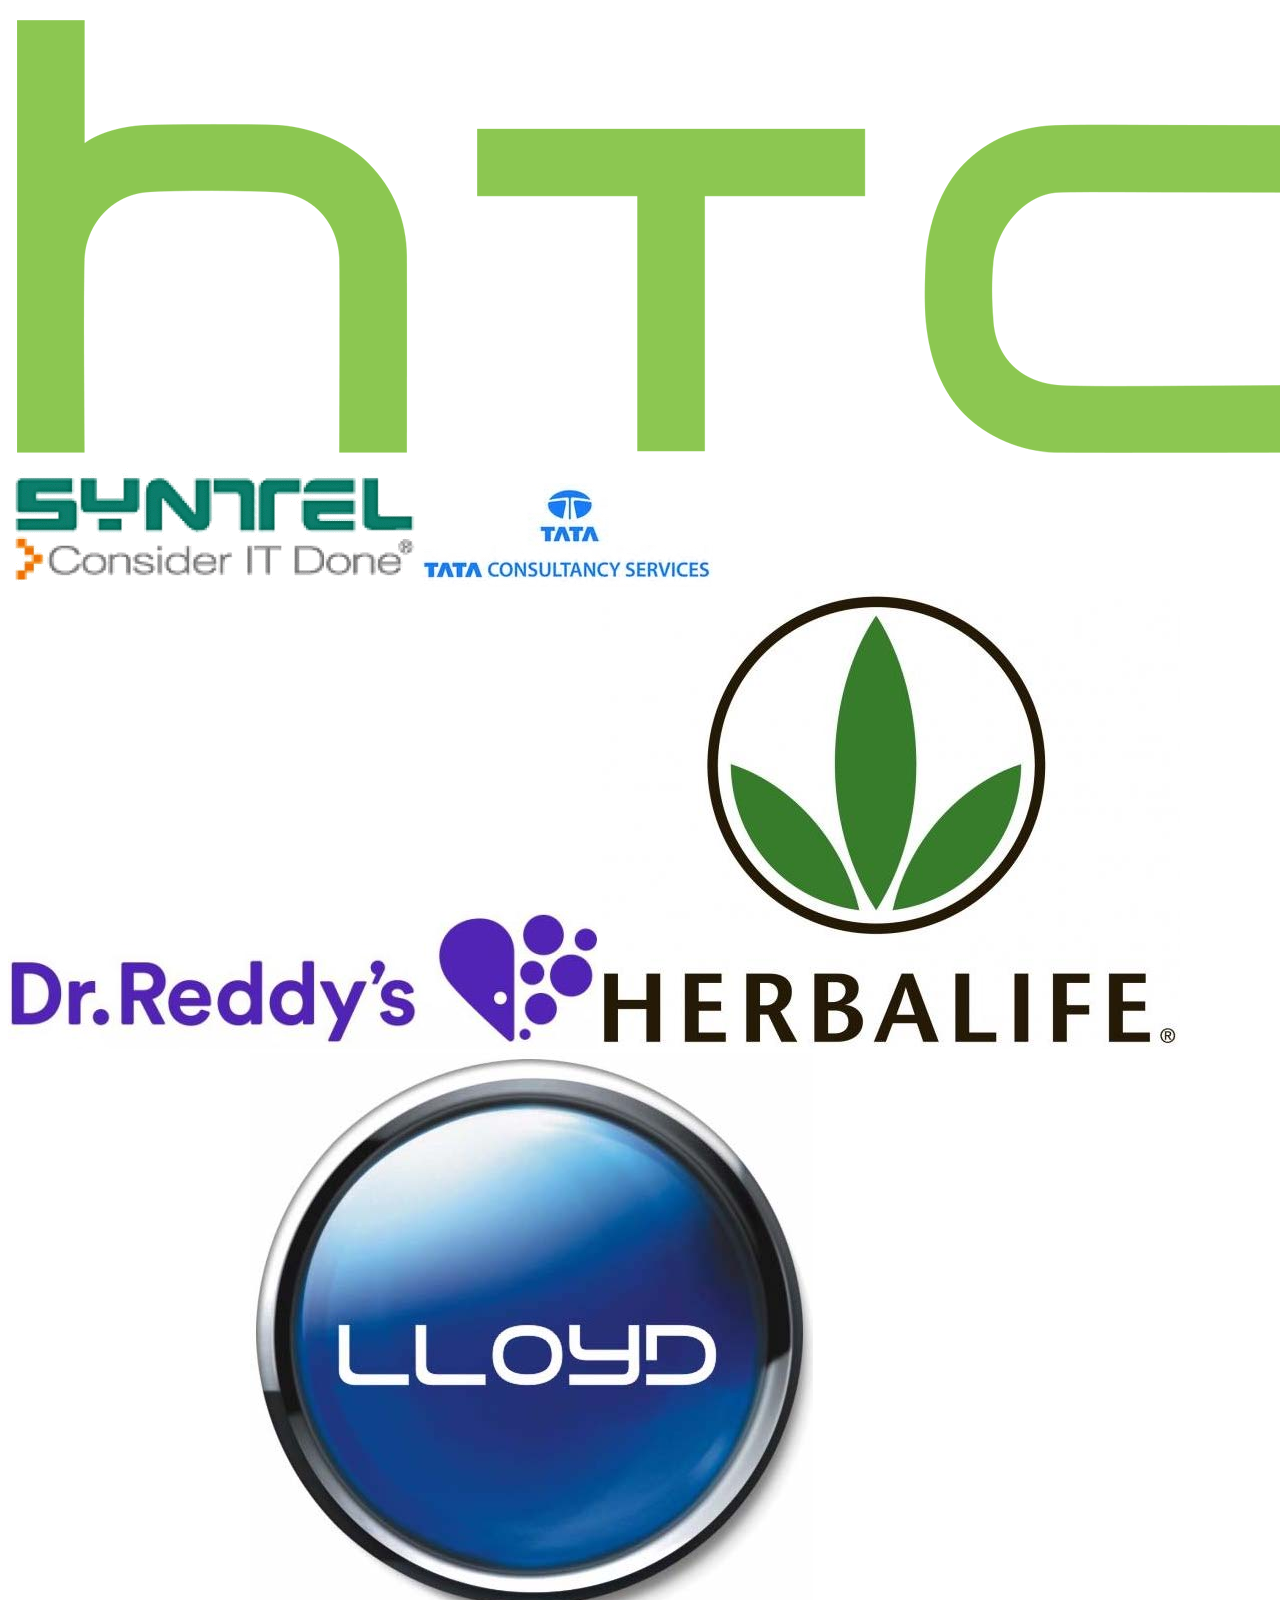
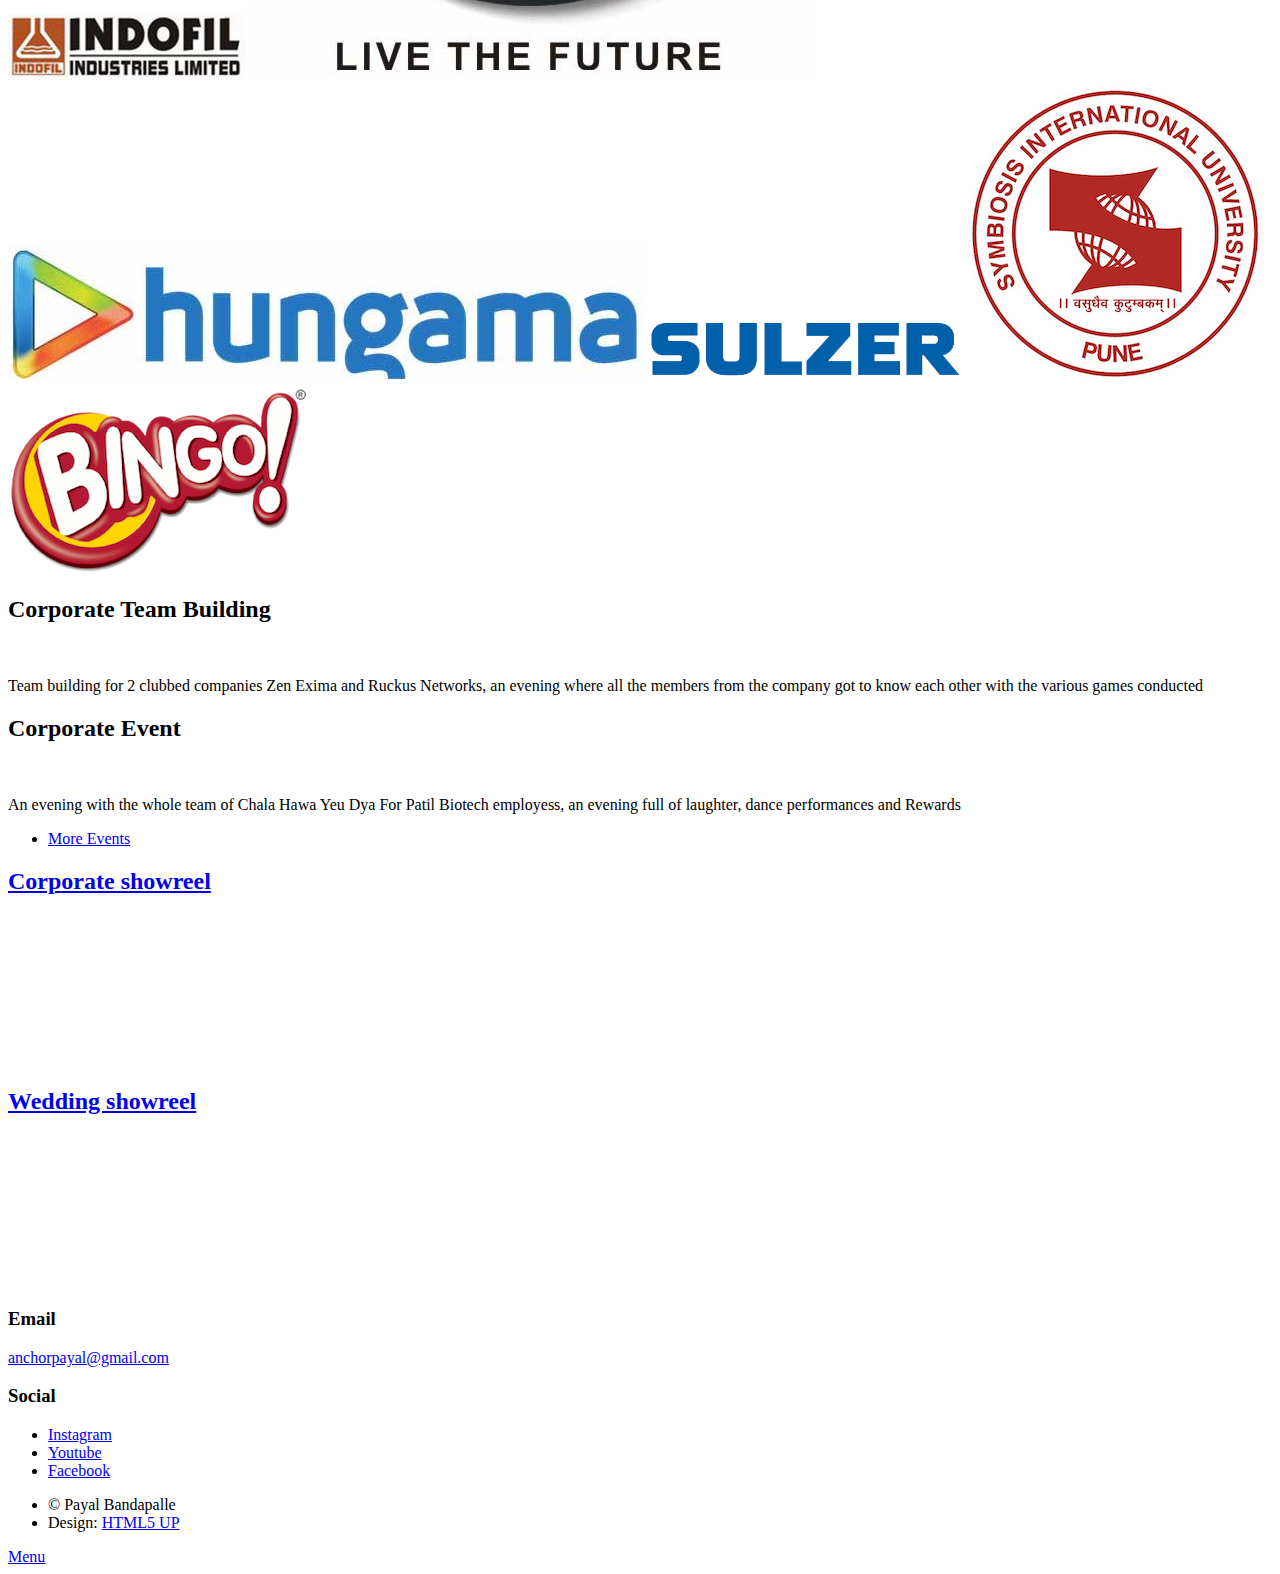
==== commit 1a0117e8: "Fix typo" ====
--- a/index.html
+++ b/index.html
@@ -98,7 +98,7 @@
                                                             <p>
                                                               <h3>Acted in</h3>
                                                               <ul class="divided">
-                                                                <li>Marathi dail soap</li>
+                                                                <li>Marathi daily soap</li>
                                                                 <li>Short film</li>
                                                             </ul>
                                                             </p>
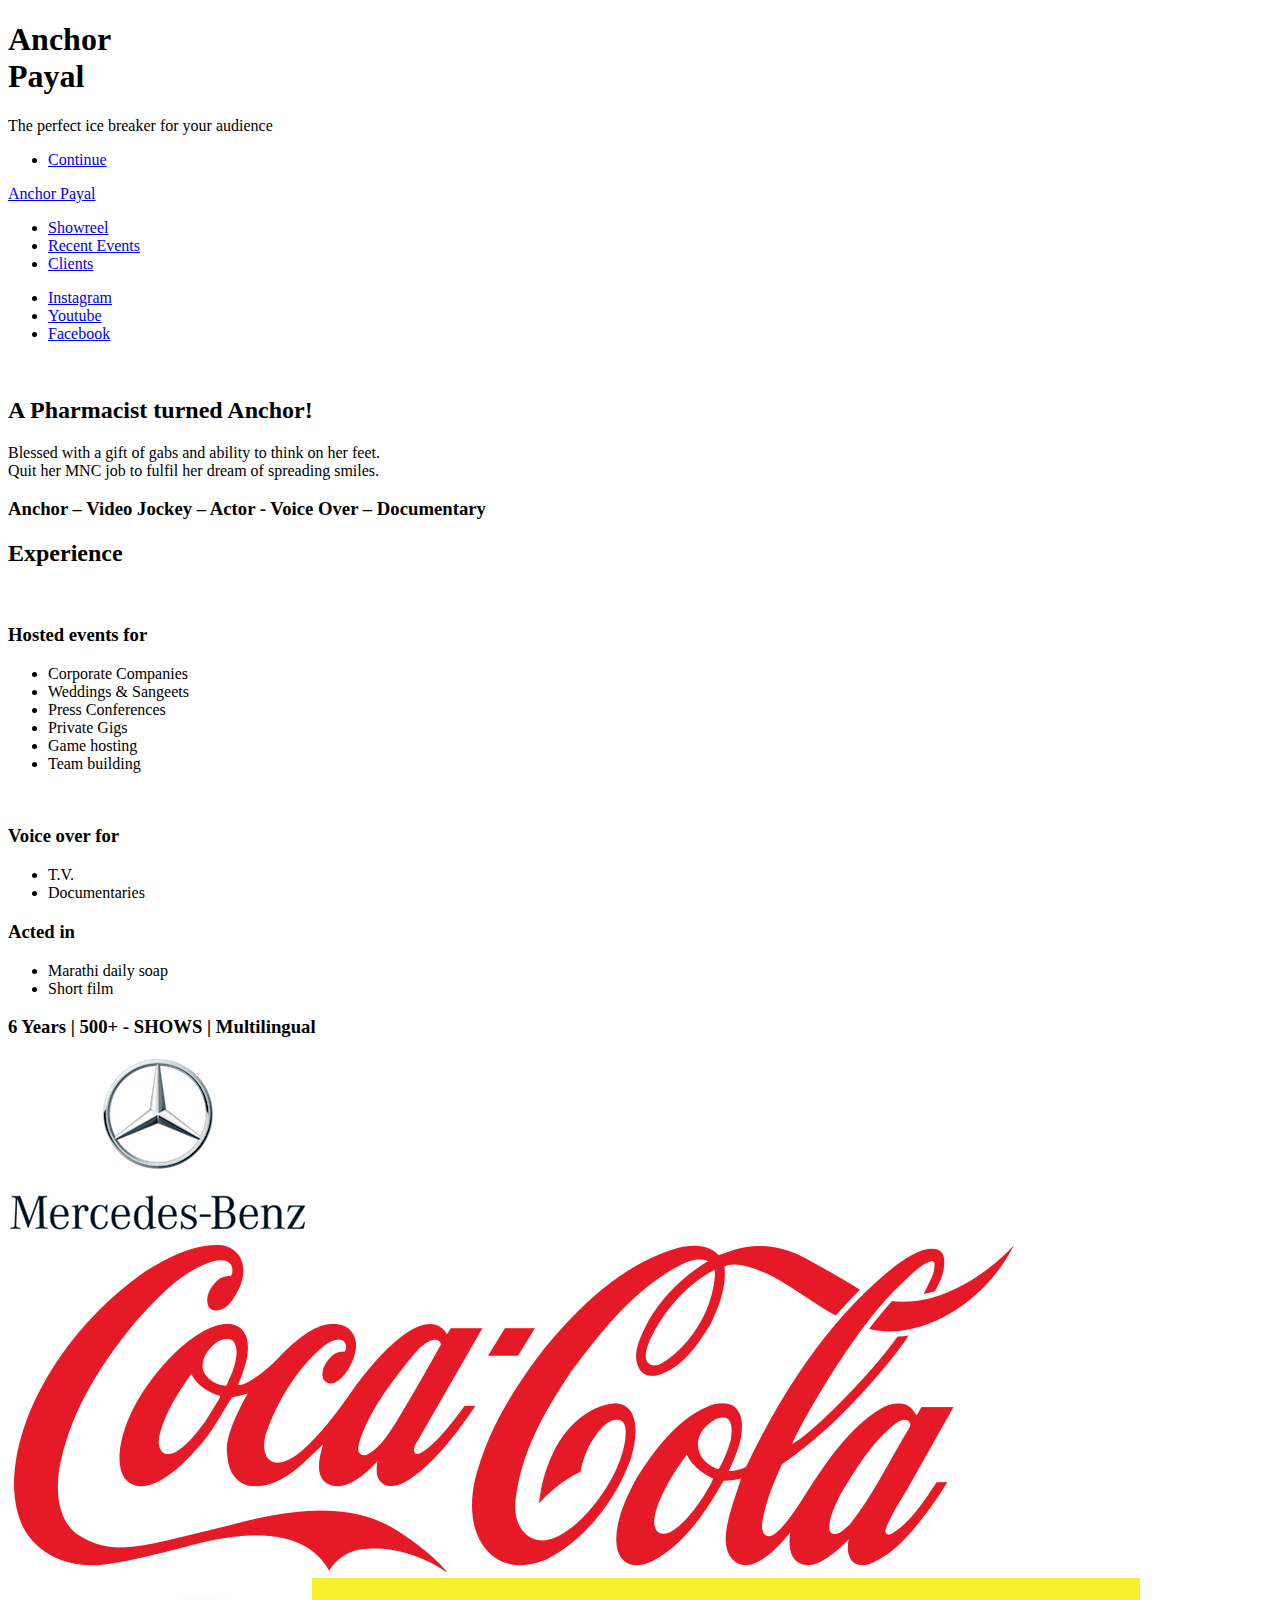
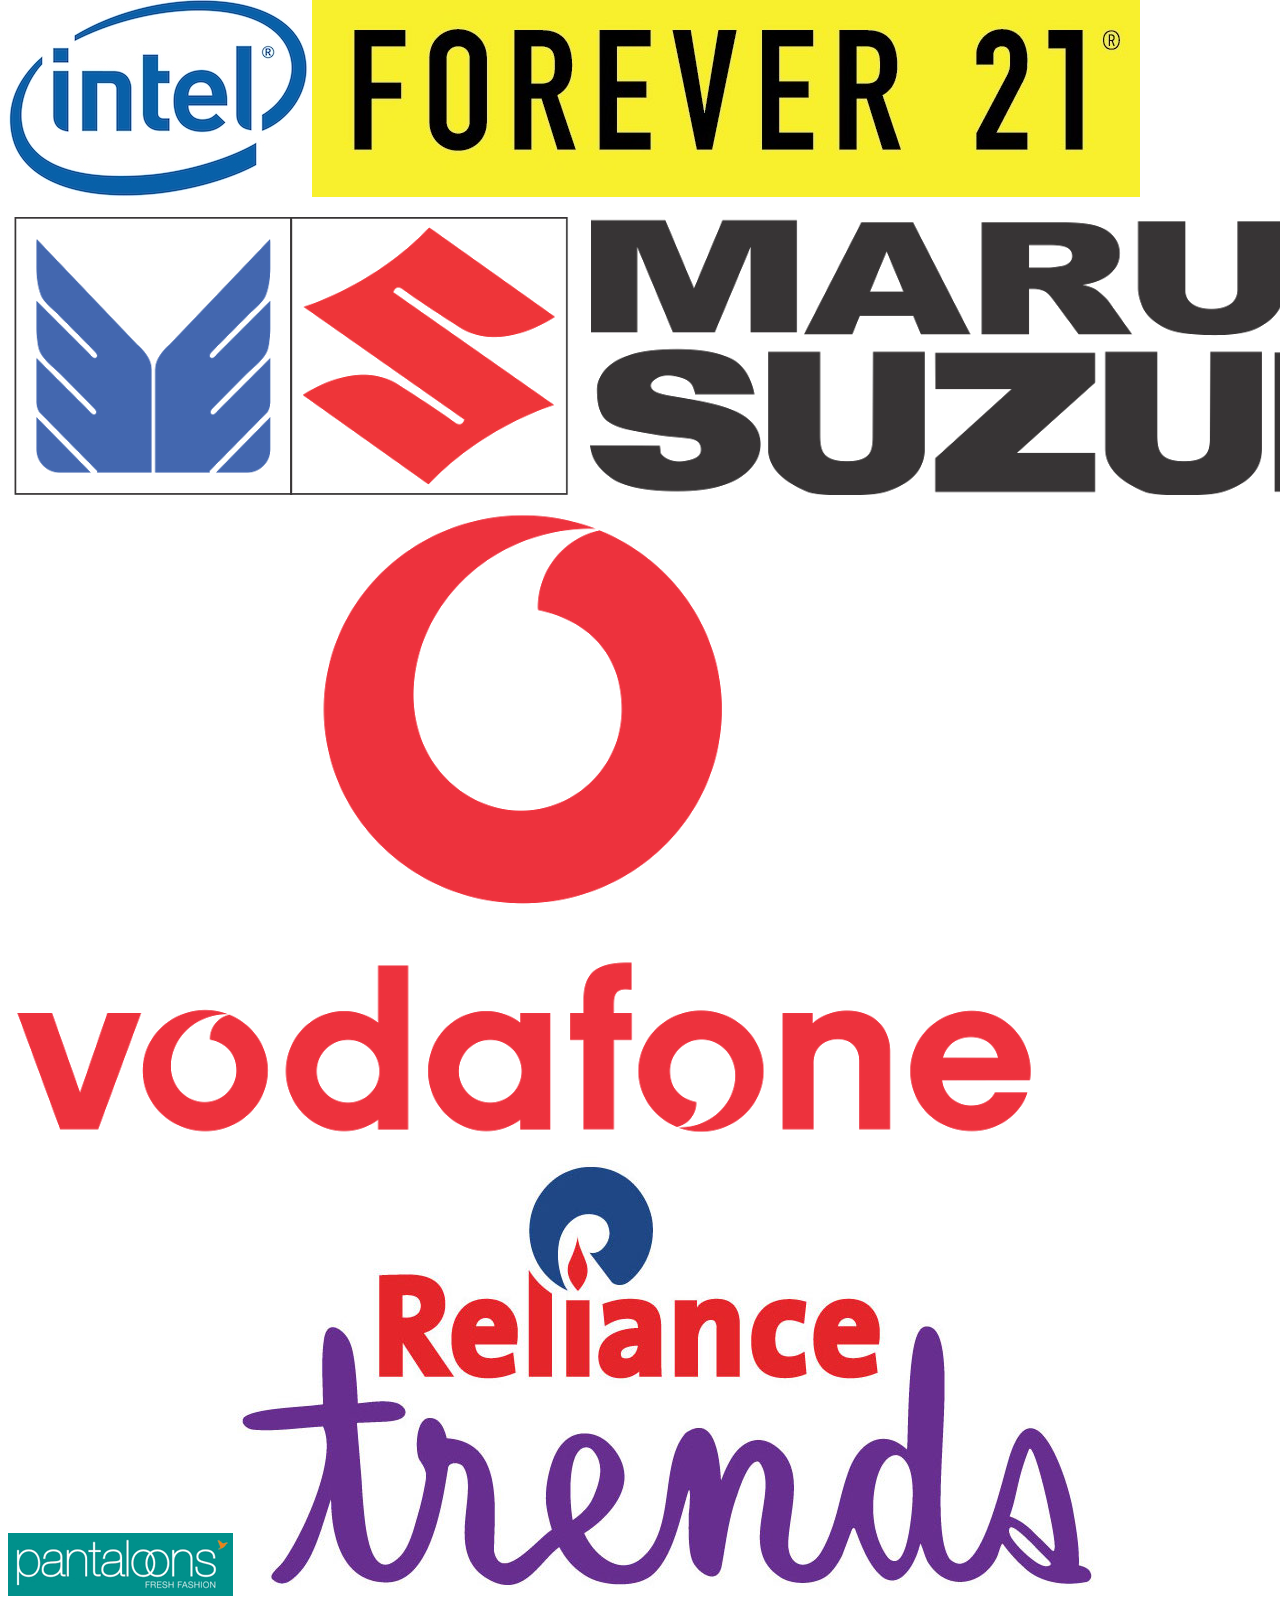
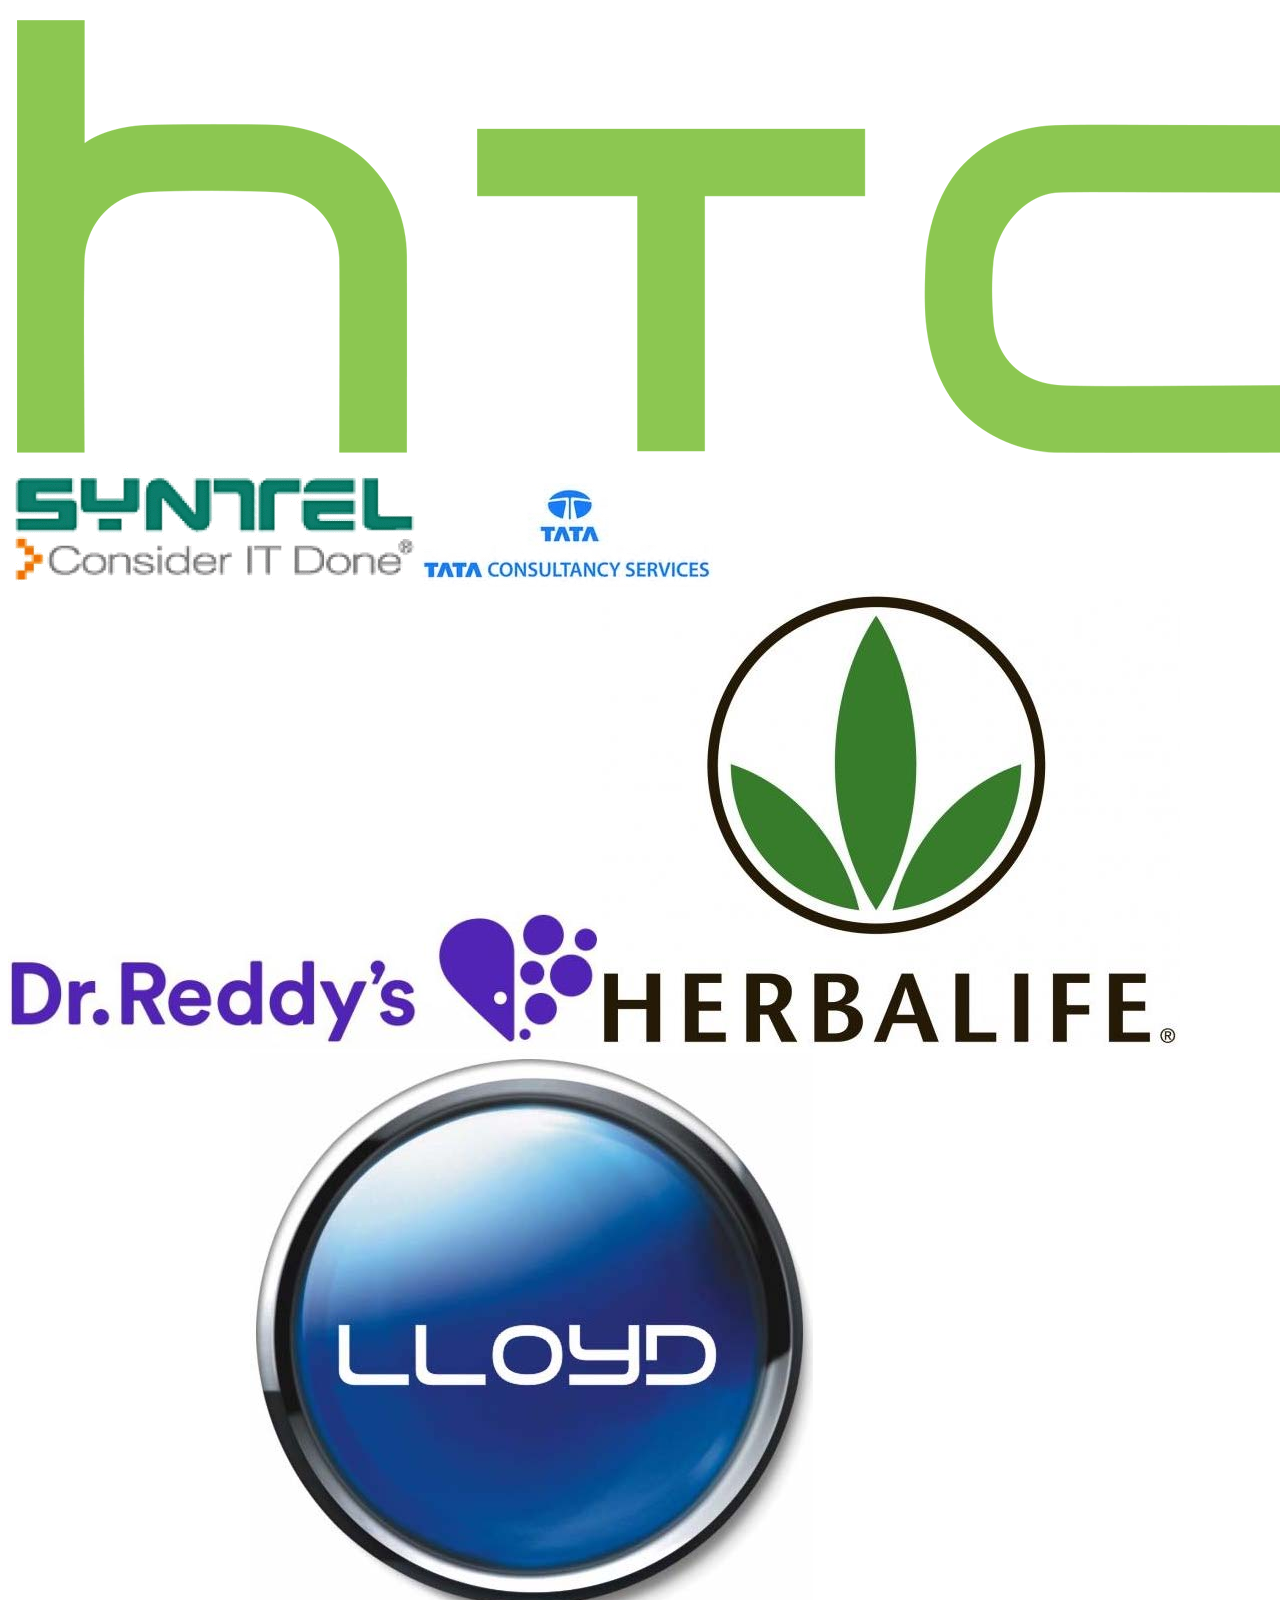
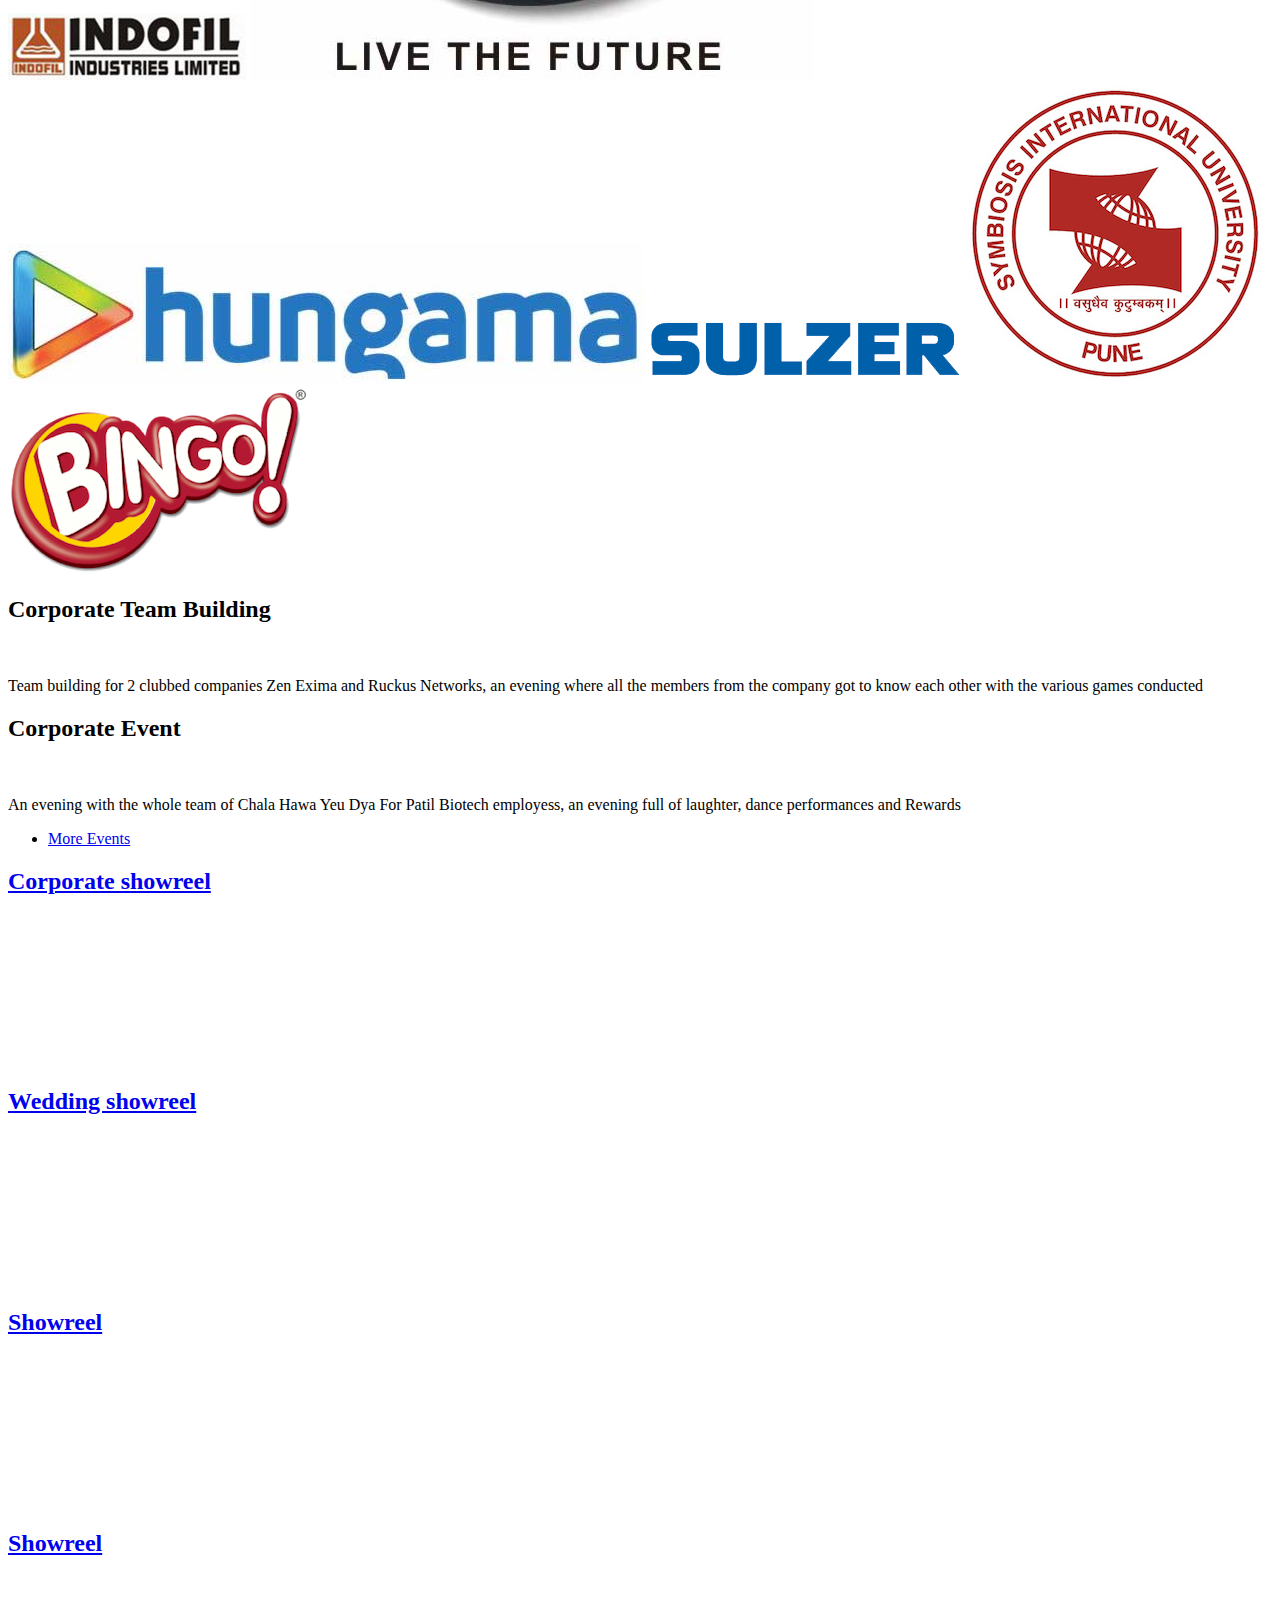
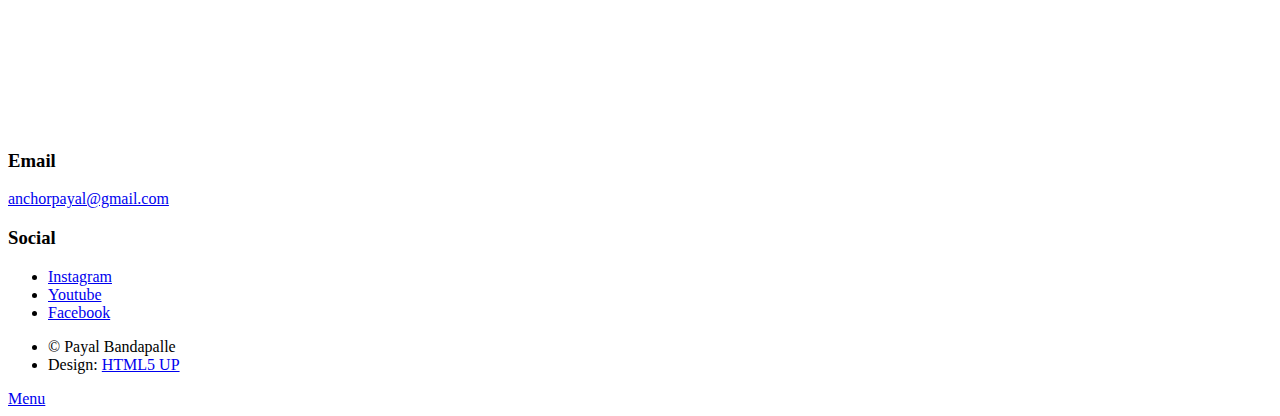
==== commit b35bf8f9: "Add videos in showreel section" ====
--- a/index.html
+++ b/index.html
@@ -6,6 +6,16 @@
 -->
 <html>
 	<head>
+          <!-- Global site tag (gtag.js) - Google Analytics -->
+          <script async src="https://www.googletagmanager.com/gtag/js?id=UA-114898620-1"></script>
+          <script>
+            window.dataLayer = window.dataLayer || [];
+            function gtag(){dataLayer.push(arguments);}
+            gtag('js', new Date());
+
+            gtag('config', 'UA-114898620-1');
+          </script>
+
 		<title>Anchor Payal</title>
 		<meta charset="utf-8" />
 		<meta name="viewport" content="width=device-width, initial-scale=1, user-scalable=no" />
@@ -170,6 +180,19 @@
 									</header>
                                                                         <iframe width="100%"  height="80%" data-src="https://www.youtube.com/embed/wHCQioz2fH4?rel=0" frameborder="0" class="video" allow="autoplay; encrypted-media" allowfullscreen></iframe>
 								</article>
+								<article>
+									<header>
+										<h2><a href="#">Showreel</a></h2>
+									</header>
+                                                                        <iframe width="100%"  height="80%" data-src="https://www.youtube.com/embed/WEA4AAhF0Eg?rel=0" frameborder="0" class="video" allow="autoplay; encrypted-media" allowfullscreen></iframe>
+								</article>
+								<article>
+									<header>
+										<h2><a href="#">Showreel</a></h2>
+									</header>
+                                                                        <iframe width="100%"  height="80%" data-src="https://www.youtube.com/embed/htbndMjUFC0?rel=0" frameborder="0" class="video" allow="autoplay; encrypted-media" allowfullscreen></iframe>
+								</article>
+
 							</section>
 
 					</div>
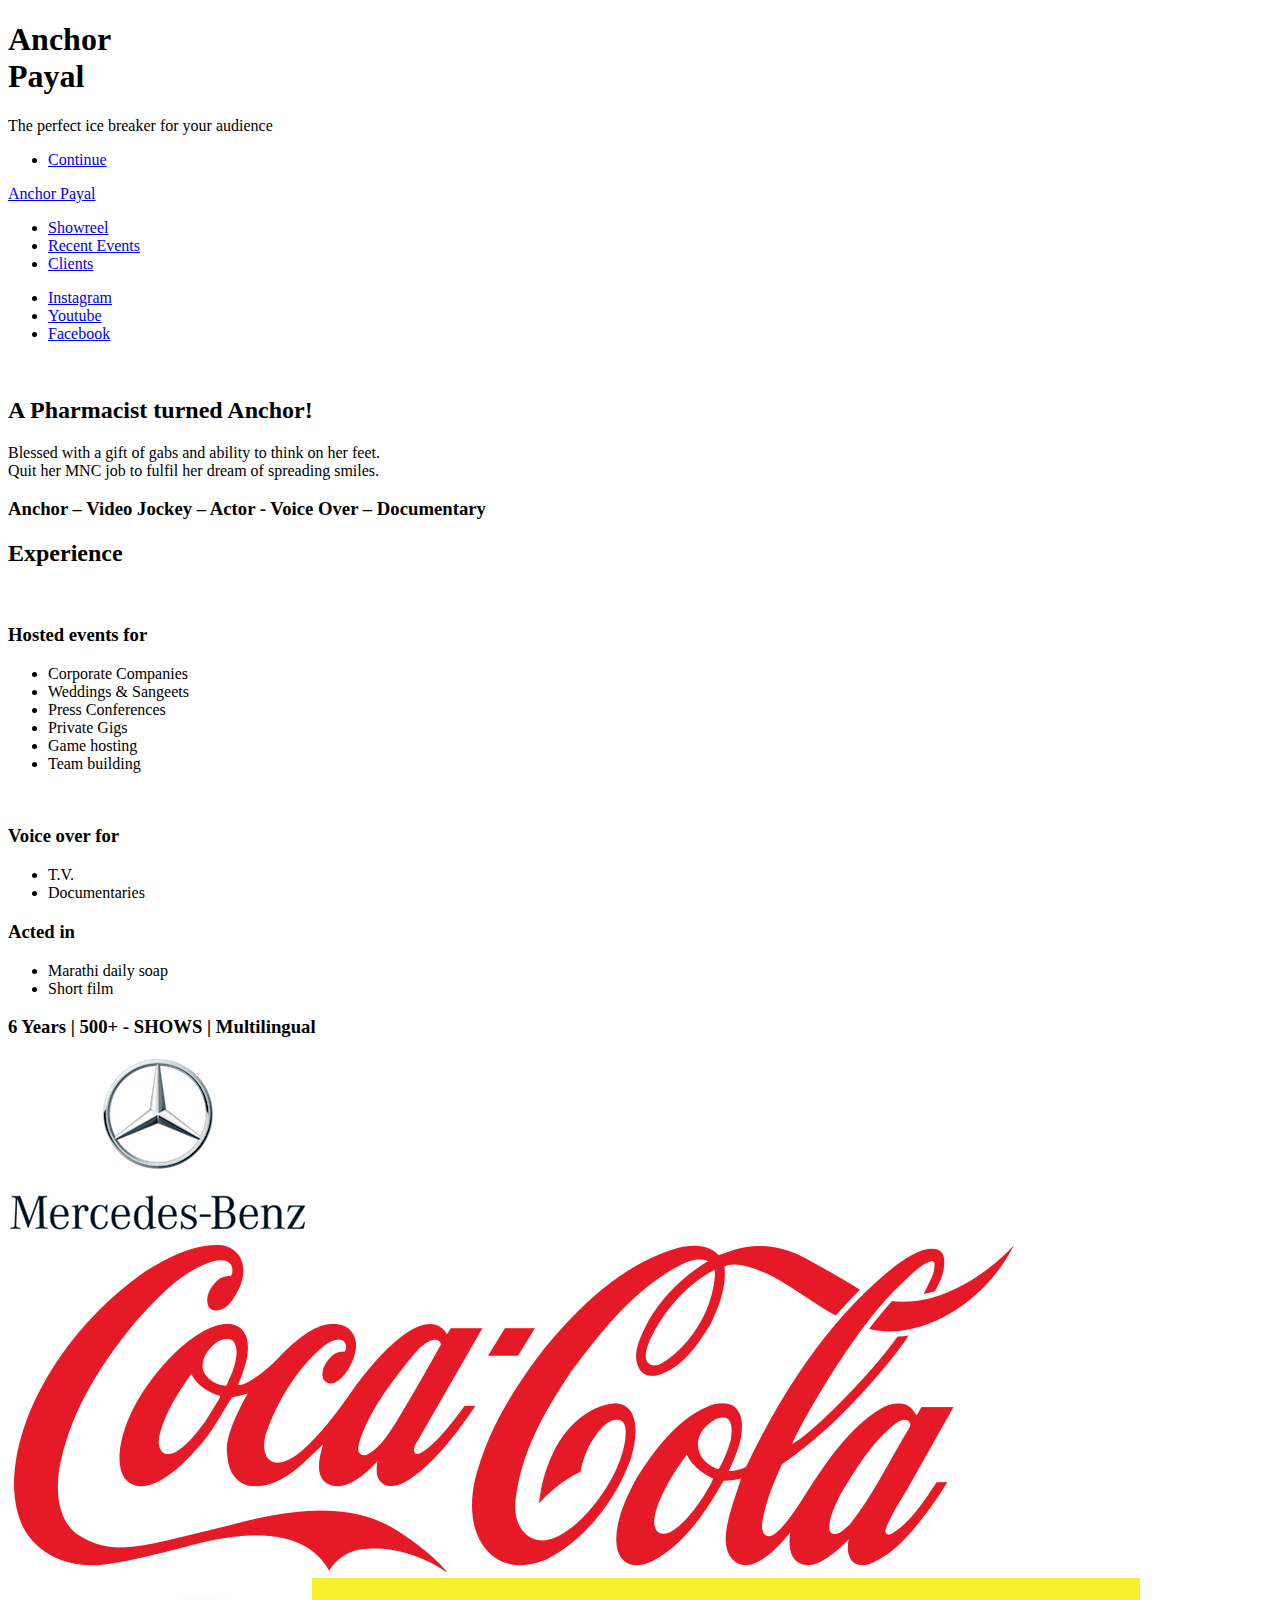
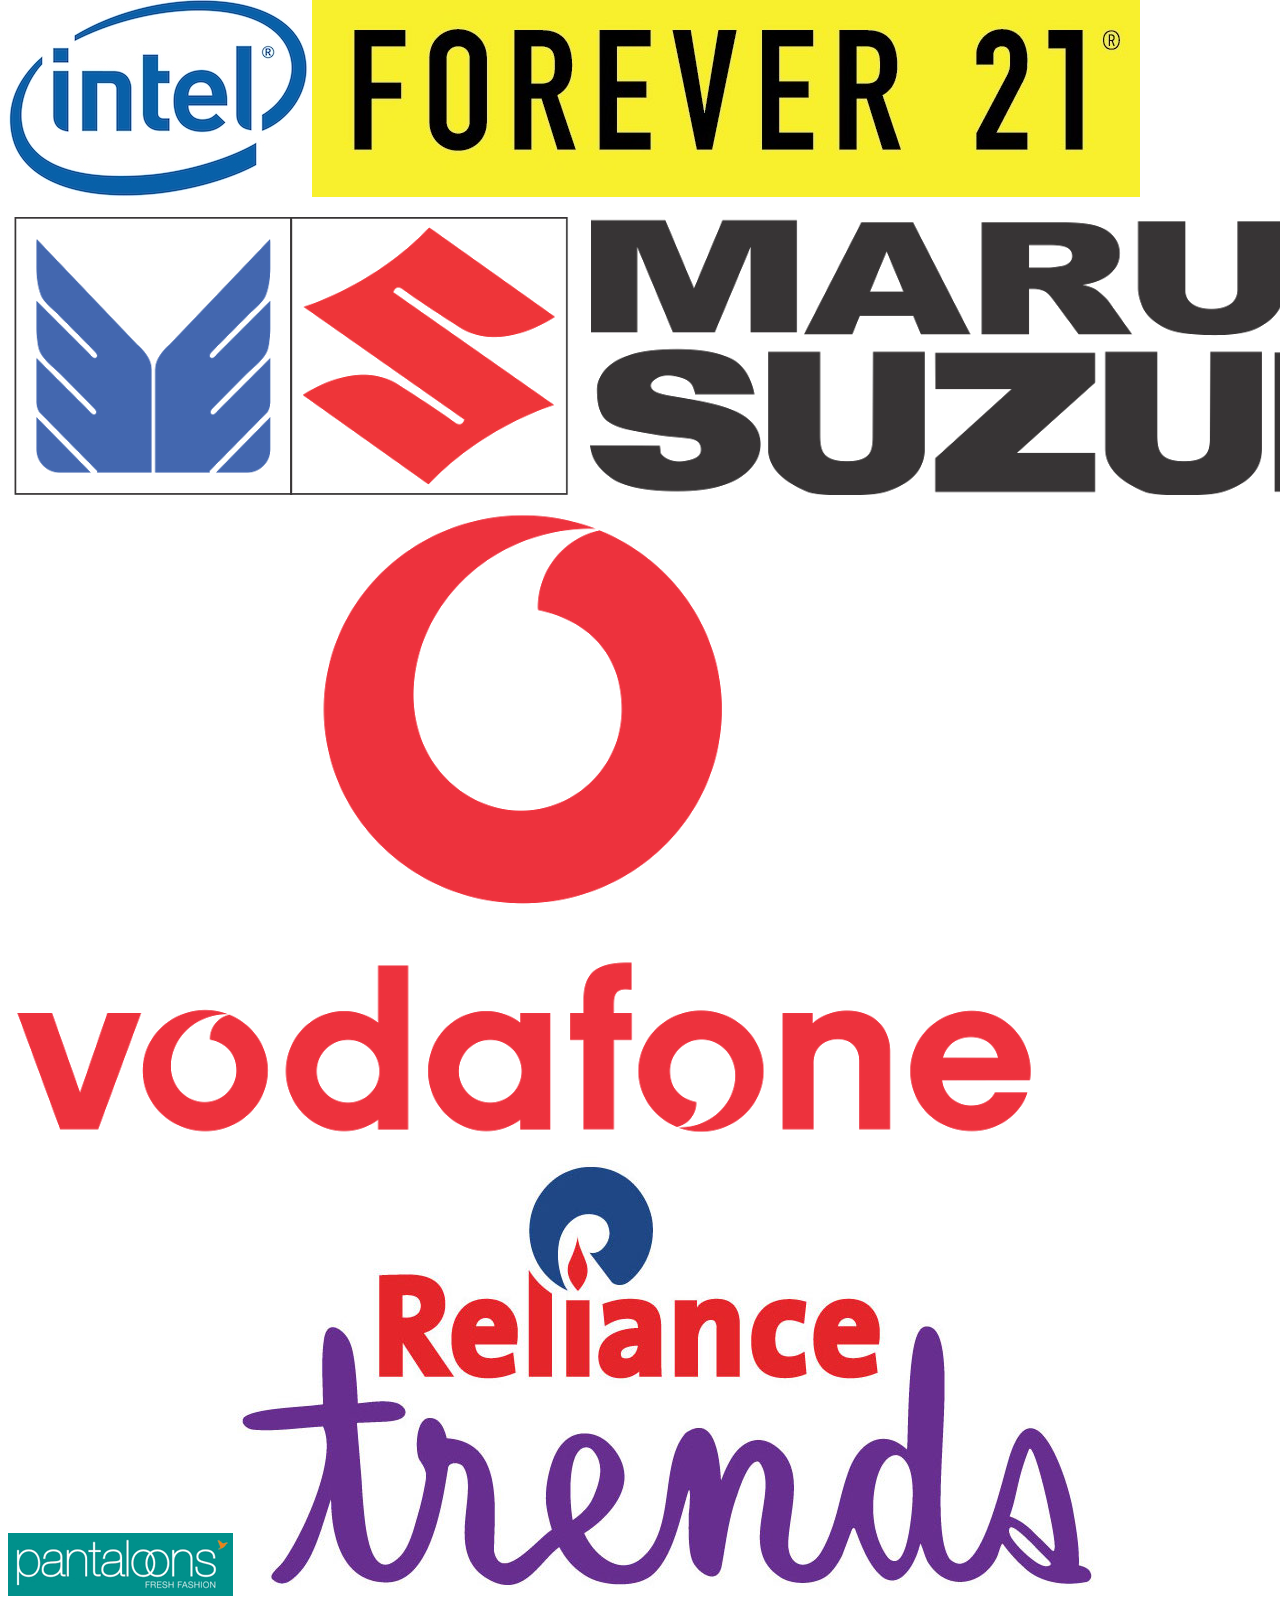
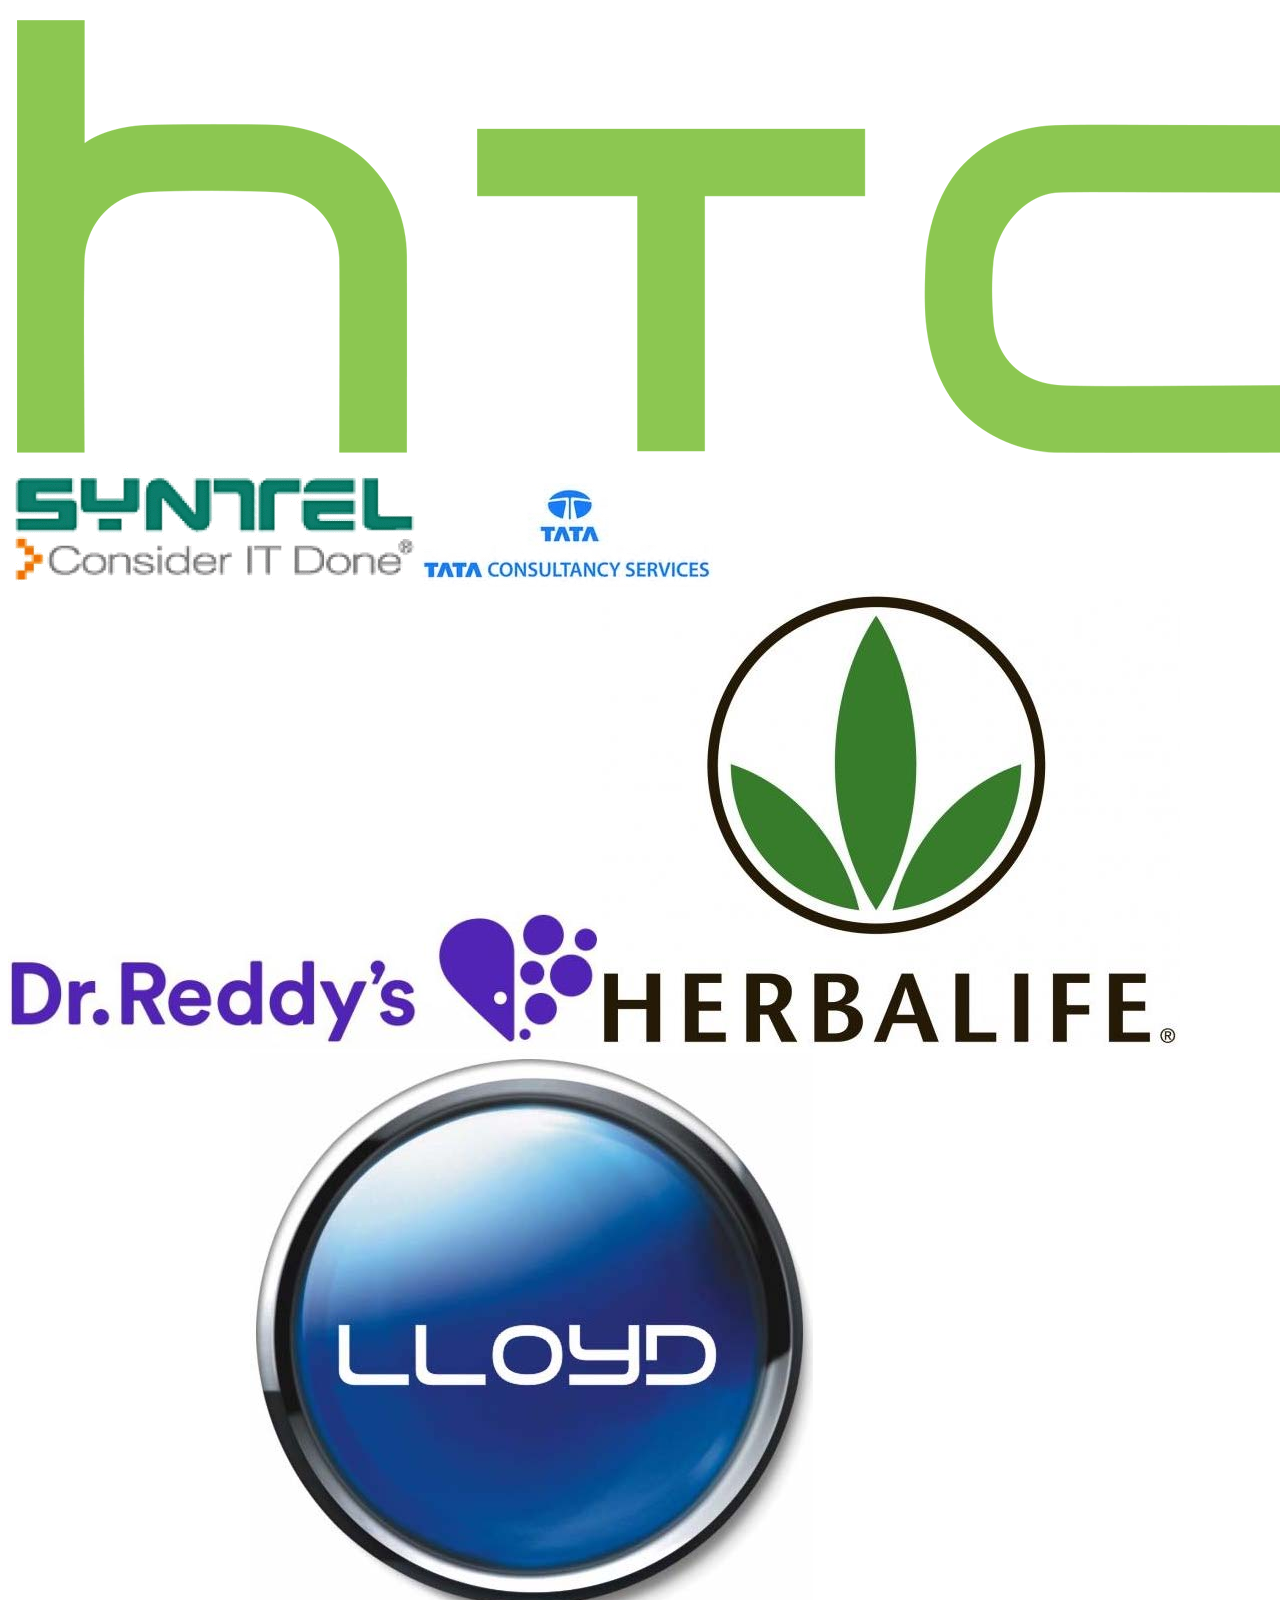
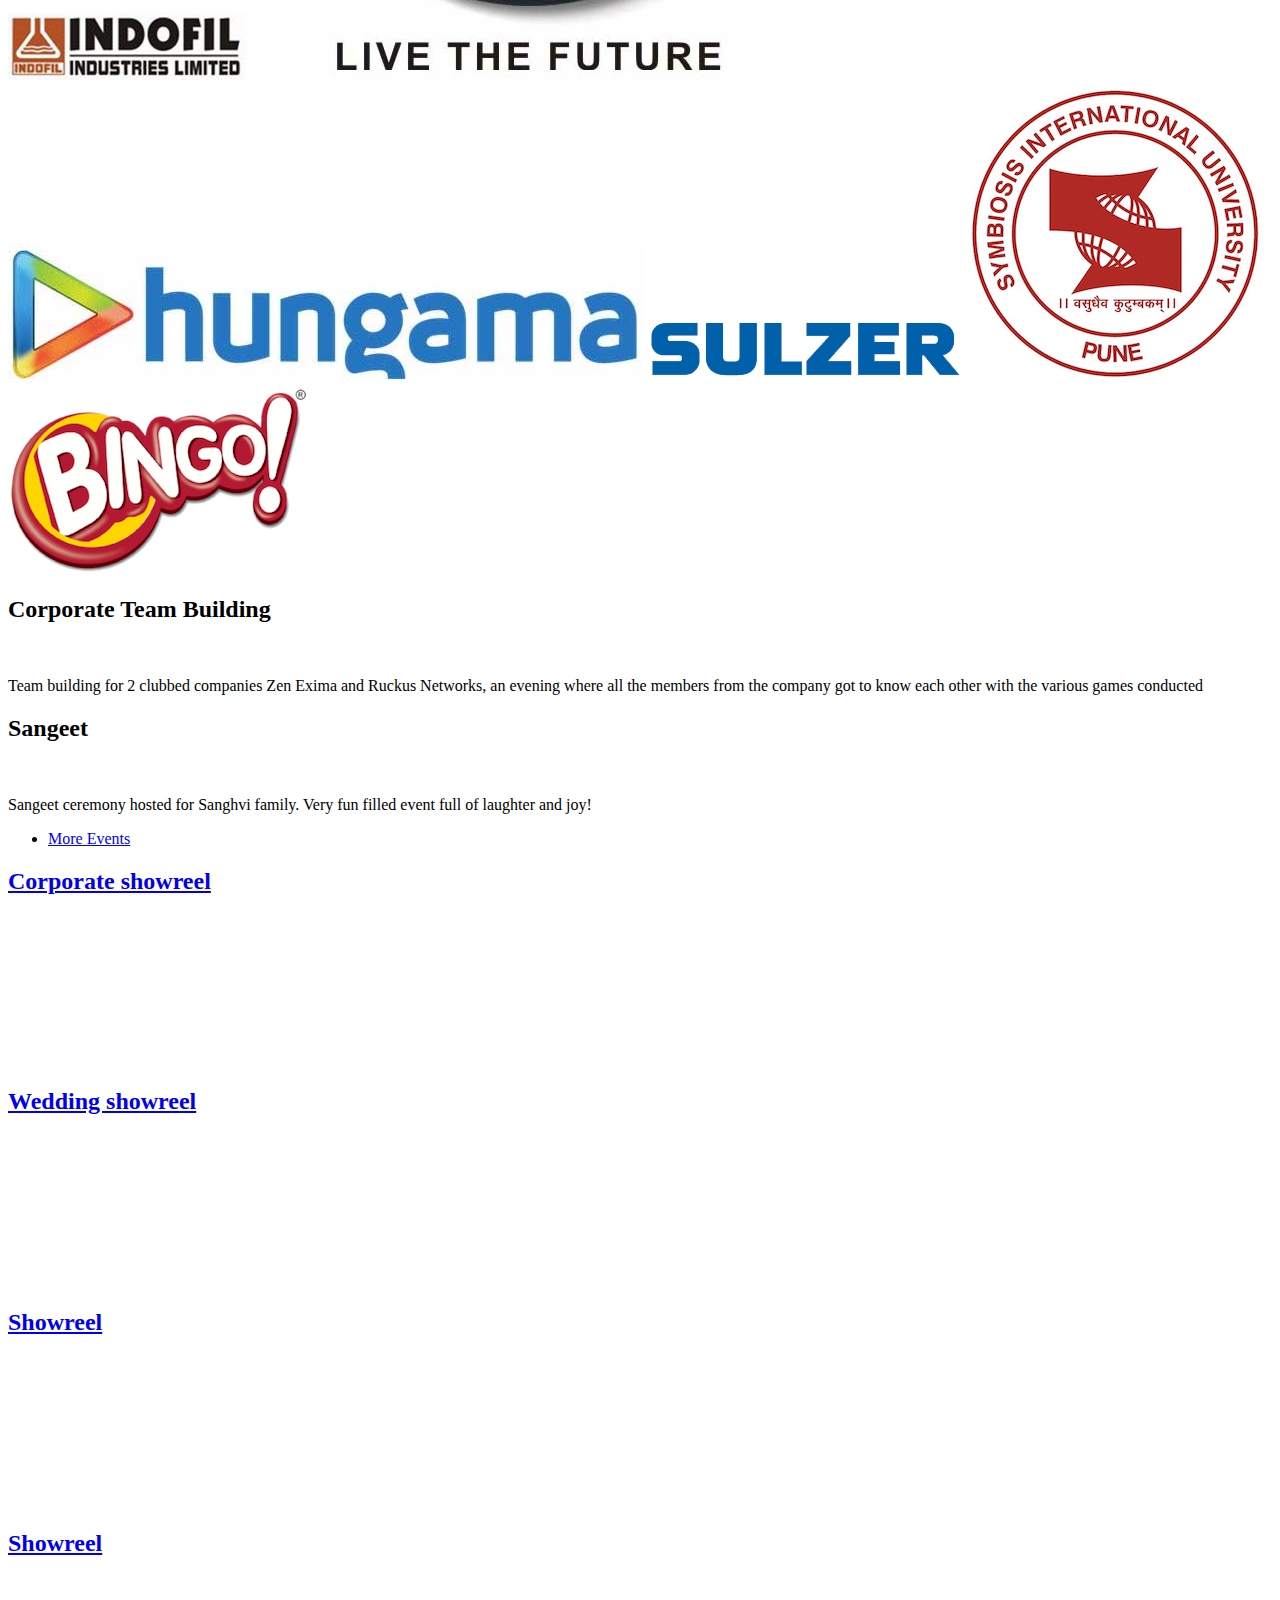
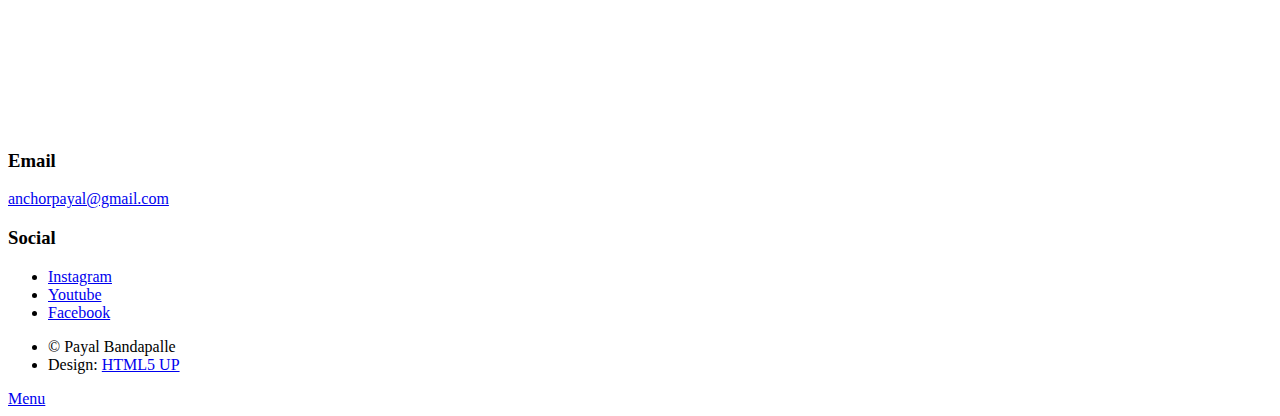
==== commit 1cdb055f: "Add 3rd march 2018 sangeet event" ====
--- a/index.html
+++ b/index.html
@@ -152,11 +152,11 @@
 							  </article>
 
                                                           <article>
-							    <header>
-							      <h2>Corporate Event</h2>
+                                                            <header>
+							      <h2>Sangeet</h2>
 							    </header>
-							    <a href="#" id="dy_patil" class="image fit"><img src="https://payalb.s3.amazonaws.com/gallery/dy_patil/01.jpg" alt=""></a>
-							    <p>An evening with the whole team of Chala Hawa Yeu Dya For Patil Biotech employess, an evening full of laughter, dance performances and Rewards</p>
+							    <a href="#" id="sangeet" class="image fit"><img src="https://s3.ap-south-1.amazonaws.com/payalb/gallery/3_march_2018/3_march_2018-7.jpg" alt=""></a>
+							    <p>Sangeet ceremony hosted for Sanghvi family. Very fun filled event full of laughter and joy!</p>
 							  </article>
                                                         </section>
                                                         <section class="post featured-button" id="gallery">
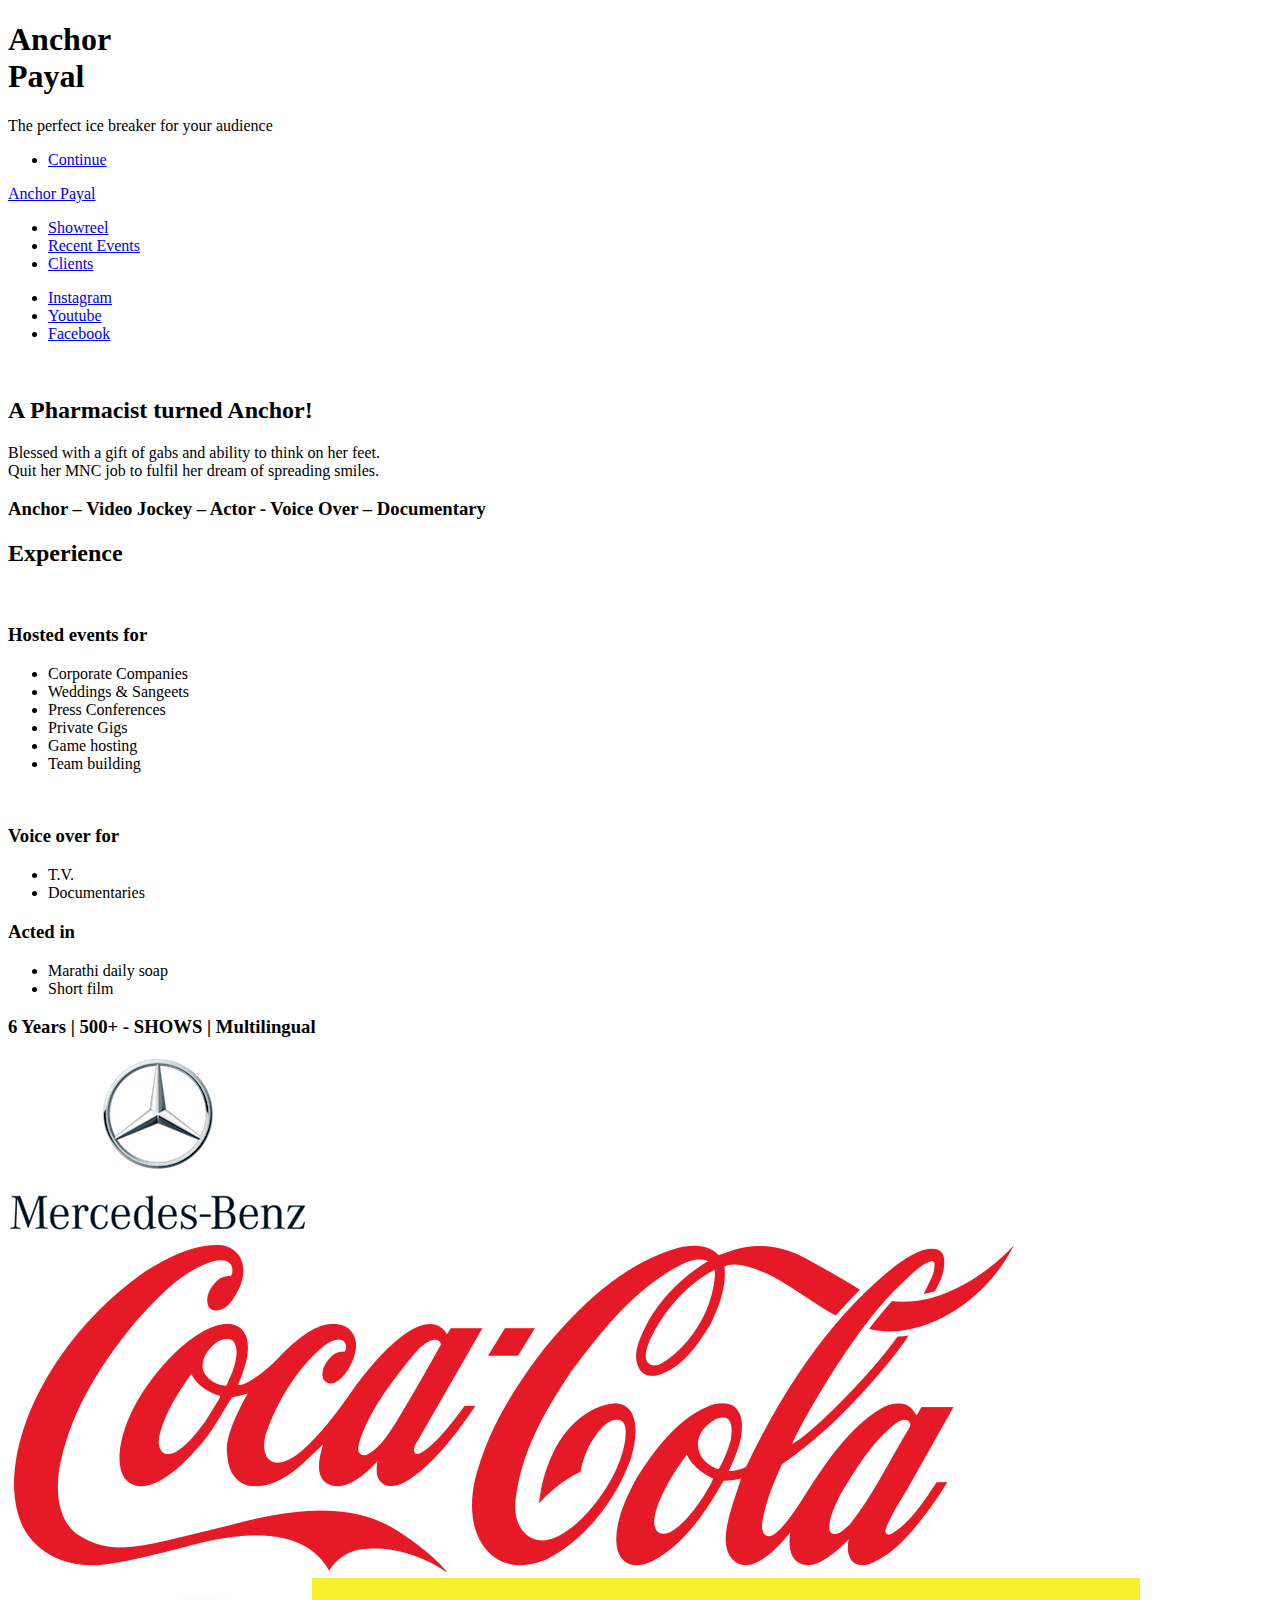
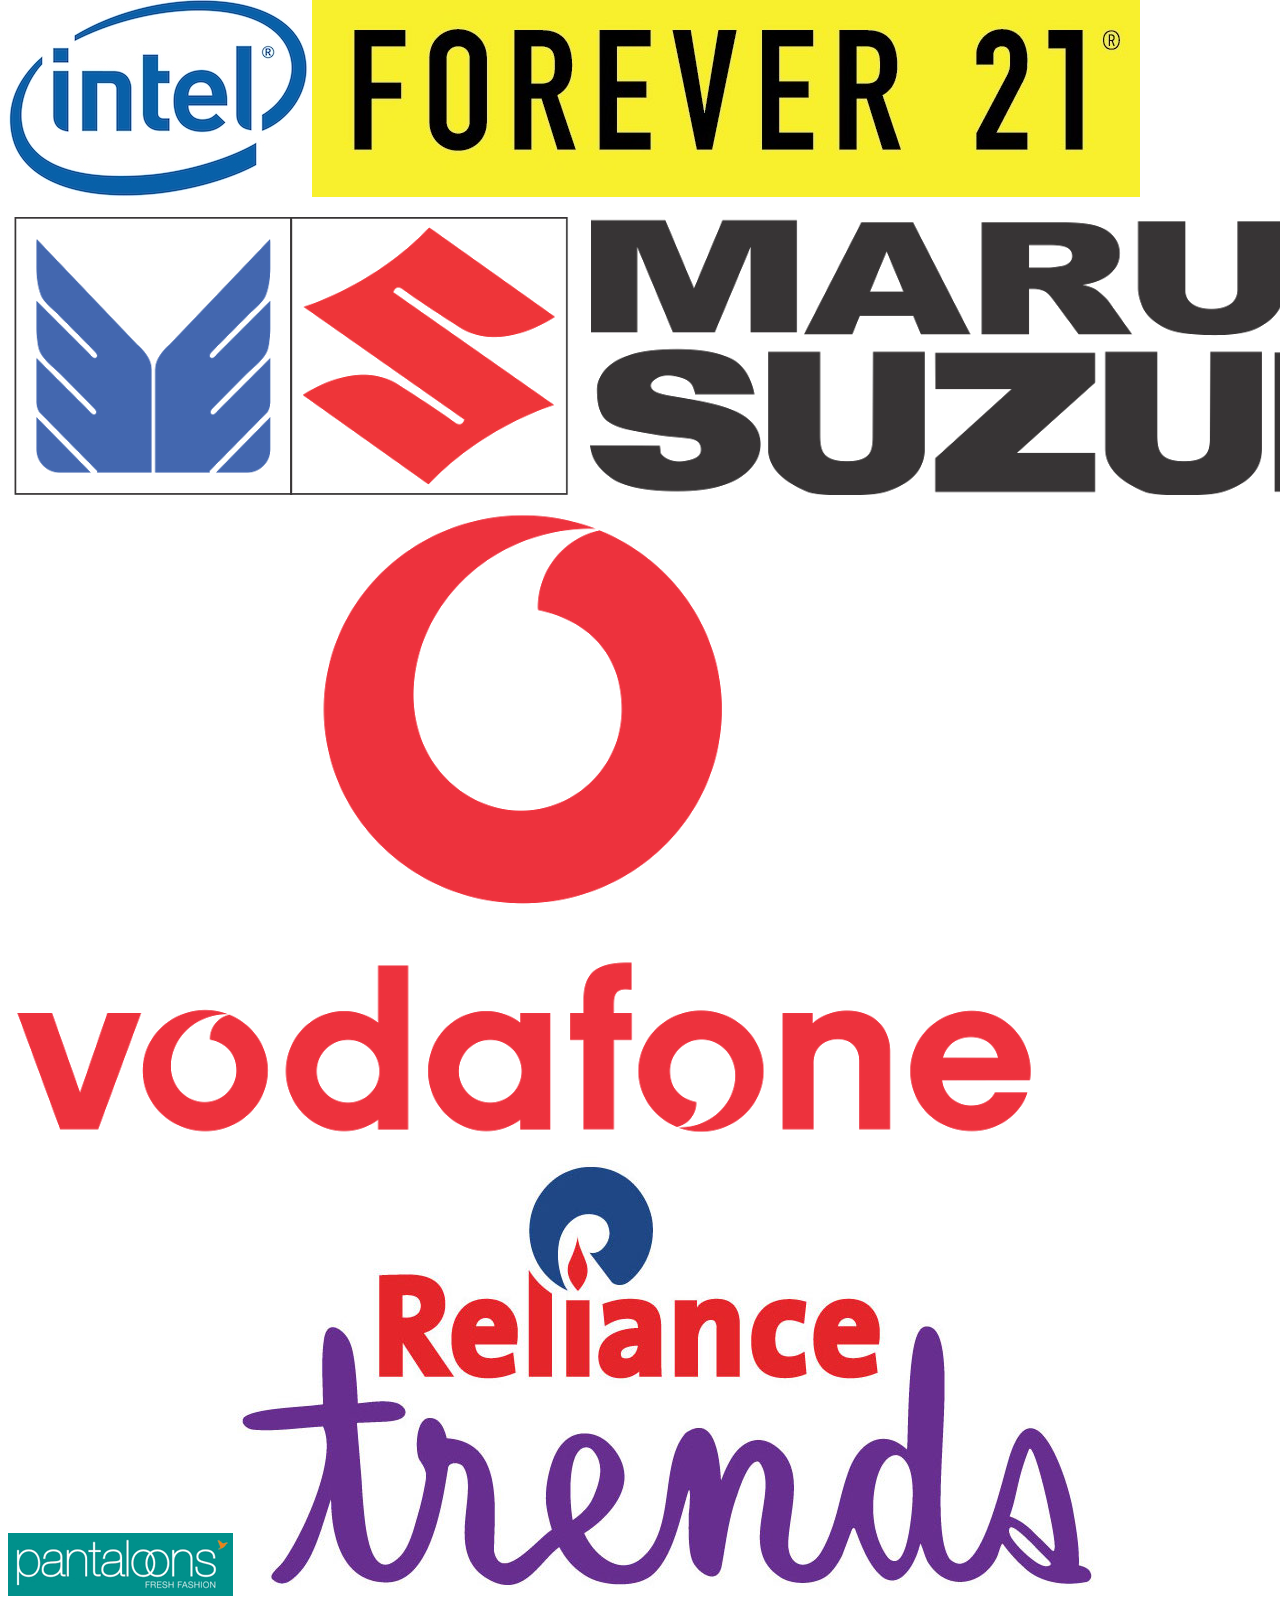
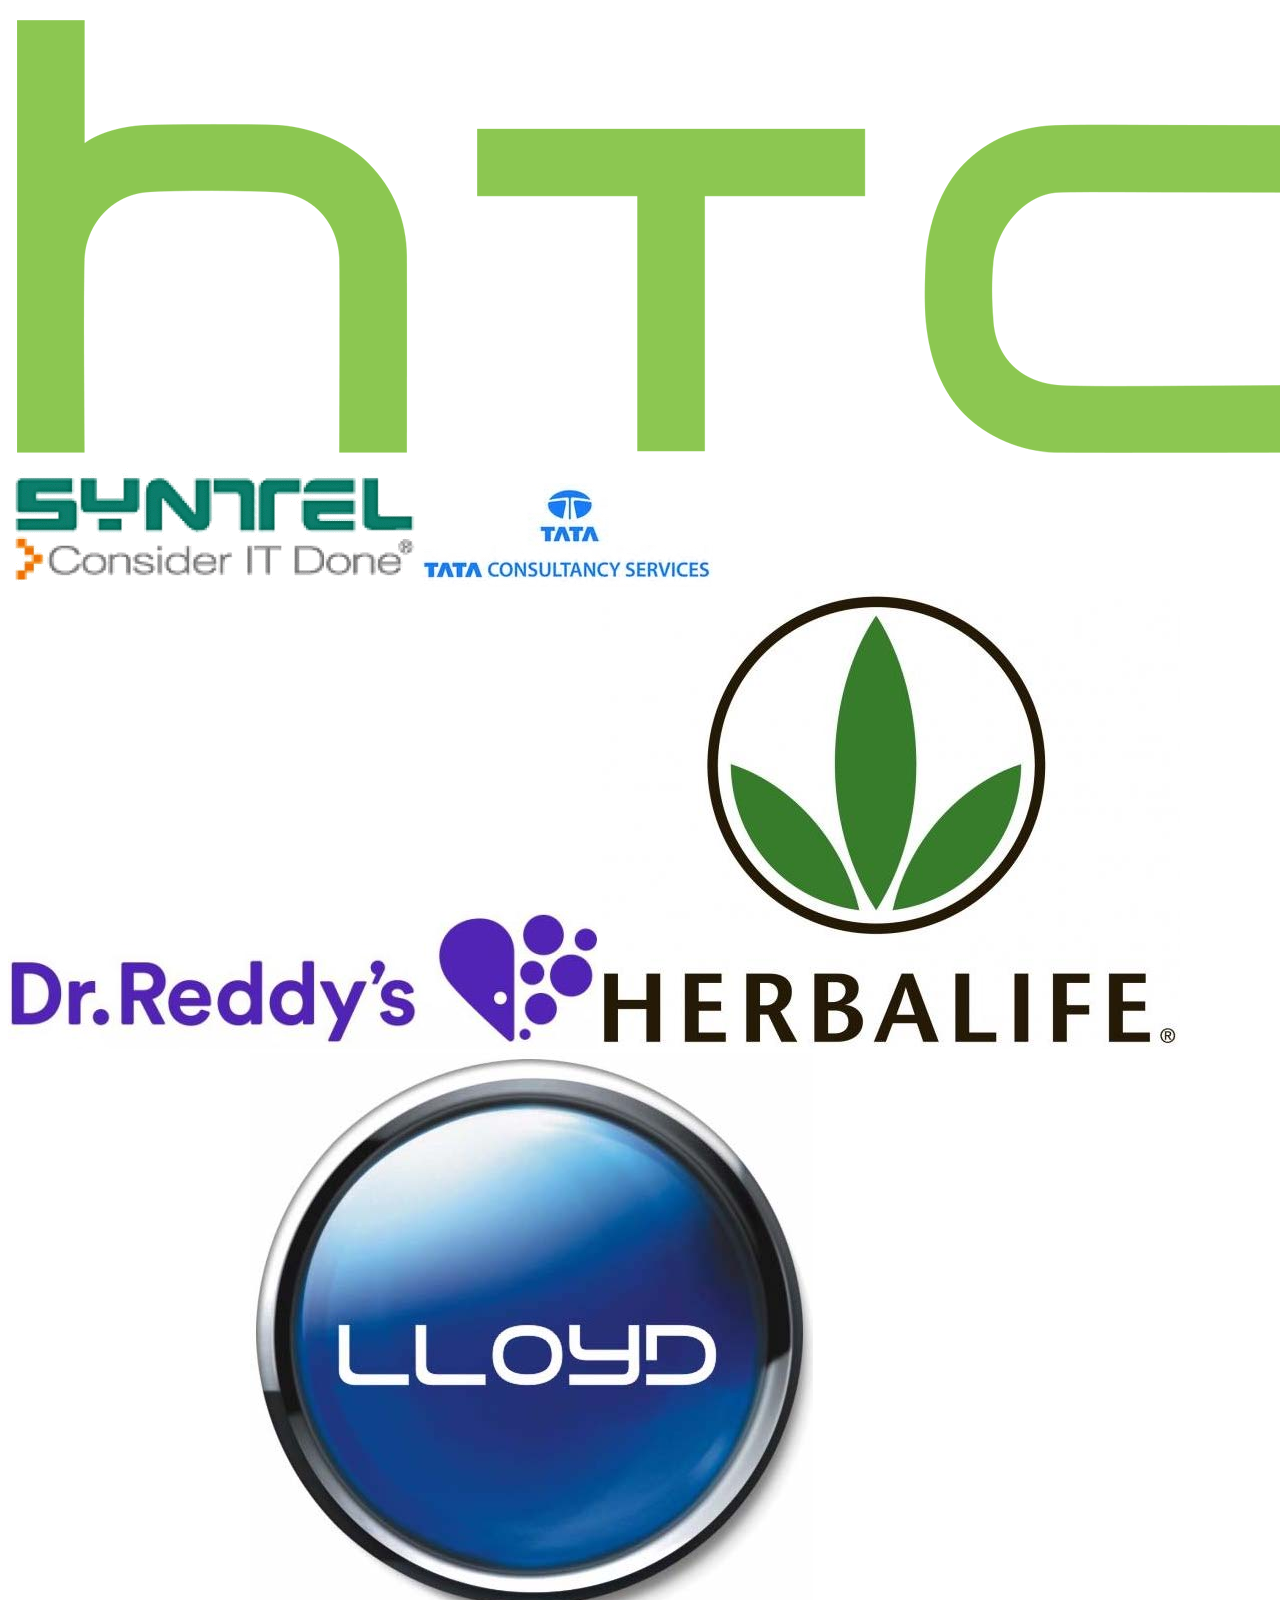
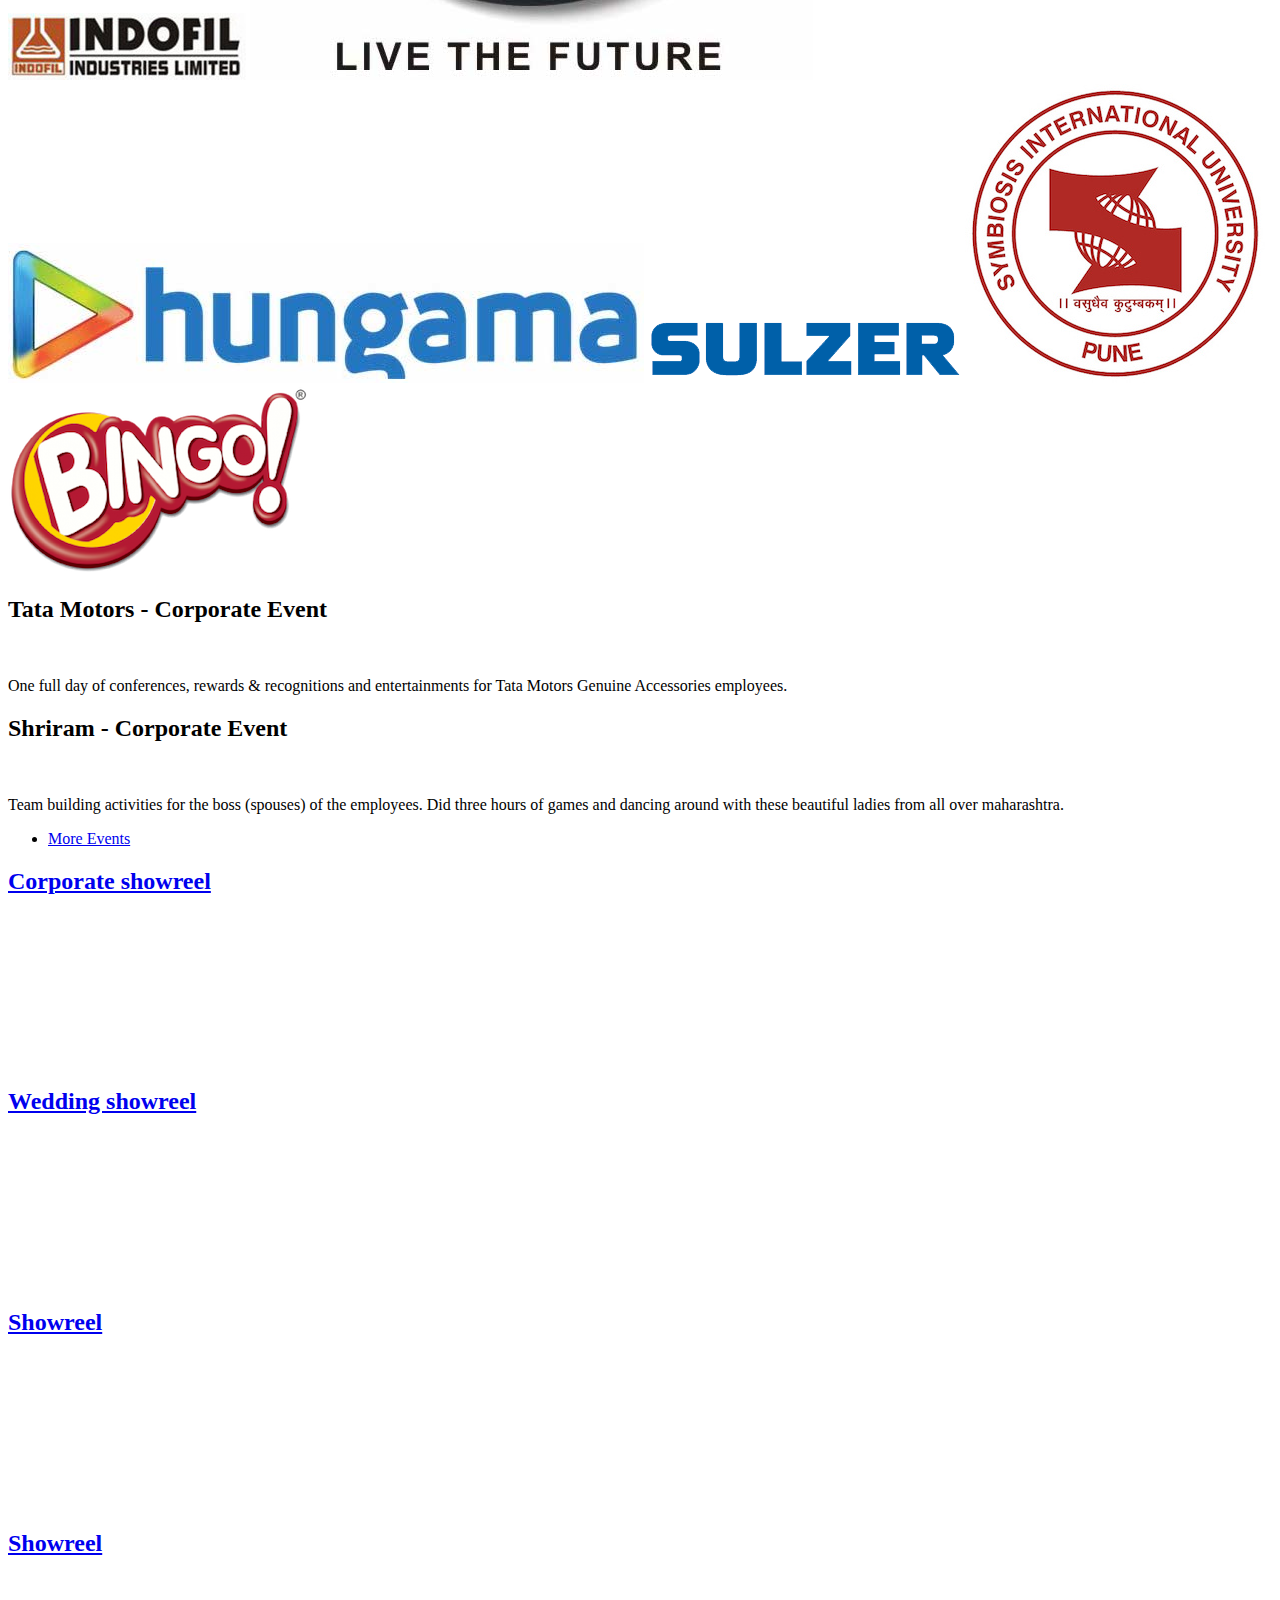
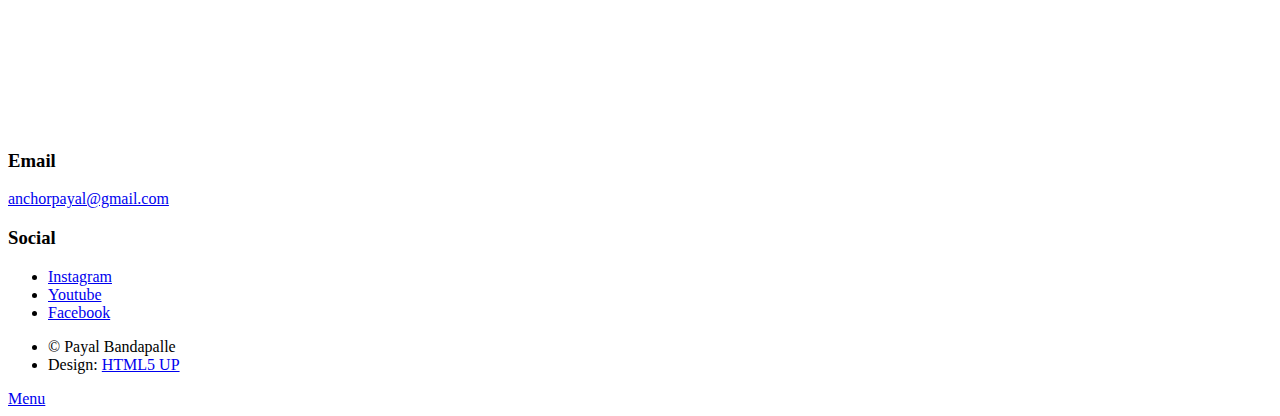
==== commit d9e81788: "Update events" ====
--- a/index.html
+++ b/index.html
@@ -145,18 +145,18 @@
                                                         <section class="posts" id="events">
                                                           <article>
 							    <header>
-							      <h2>Corporate Team Building</h2>
+							      <h2>Tata Motors - Corporate Event</h2>
 							    </header>
-							    <a href="#" id="udaipur" class="image fit"><img src="https://payalb.s3.amazonaws.com/gallery/udaipur/01.jpg" alt=""></a>
-							    <p>Team building for 2 clubbed companies Zen Exima and Ruckus Networks, an evening where all the members from the company got to know each other with the various games conducted</p>
+							    <a href="#" id="event_1" class="image fit"><img src="https://payalb.s3.amazonaws.com/gallery/20_may_2018_tata_motors/1.jpg" alt=""></a>
+							    <p>One full day of conferences, rewards & recognitions and entertainments for Tata Motors Genuine Accessories employees.</p>
 							  </article>
 
                                                           <article>
-                                                            <header>
-							      <h2>Sangeet</h2>
+							    <header>
+							      <h2>Shriram - Corporate Event</h2>
 							    </header>
-							    <a href="#" id="sangeet" class="image fit"><img src="https://s3.ap-south-1.amazonaws.com/payalb/gallery/3_march_2018/3_march_2018-7.jpg" alt=""></a>
-							    <p>Sangeet ceremony hosted for Sanghvi family. Very fun filled event full of laughter and joy!</p>
+							    <a href="#" id="event_2" class="image fit"><img src="https://payalb.s3.amazonaws.com/gallery/24_may_2018_shriram/01.jpg" alt=""></a>
+							    <p>Team building activities for the boss (spouses) of the employees. Did three hours of games and dancing around with these beautiful ladies from all over maharashtra.</p>
 							  </article>
                                                         </section>
                                                         <section class="post featured-button" id="gallery">
